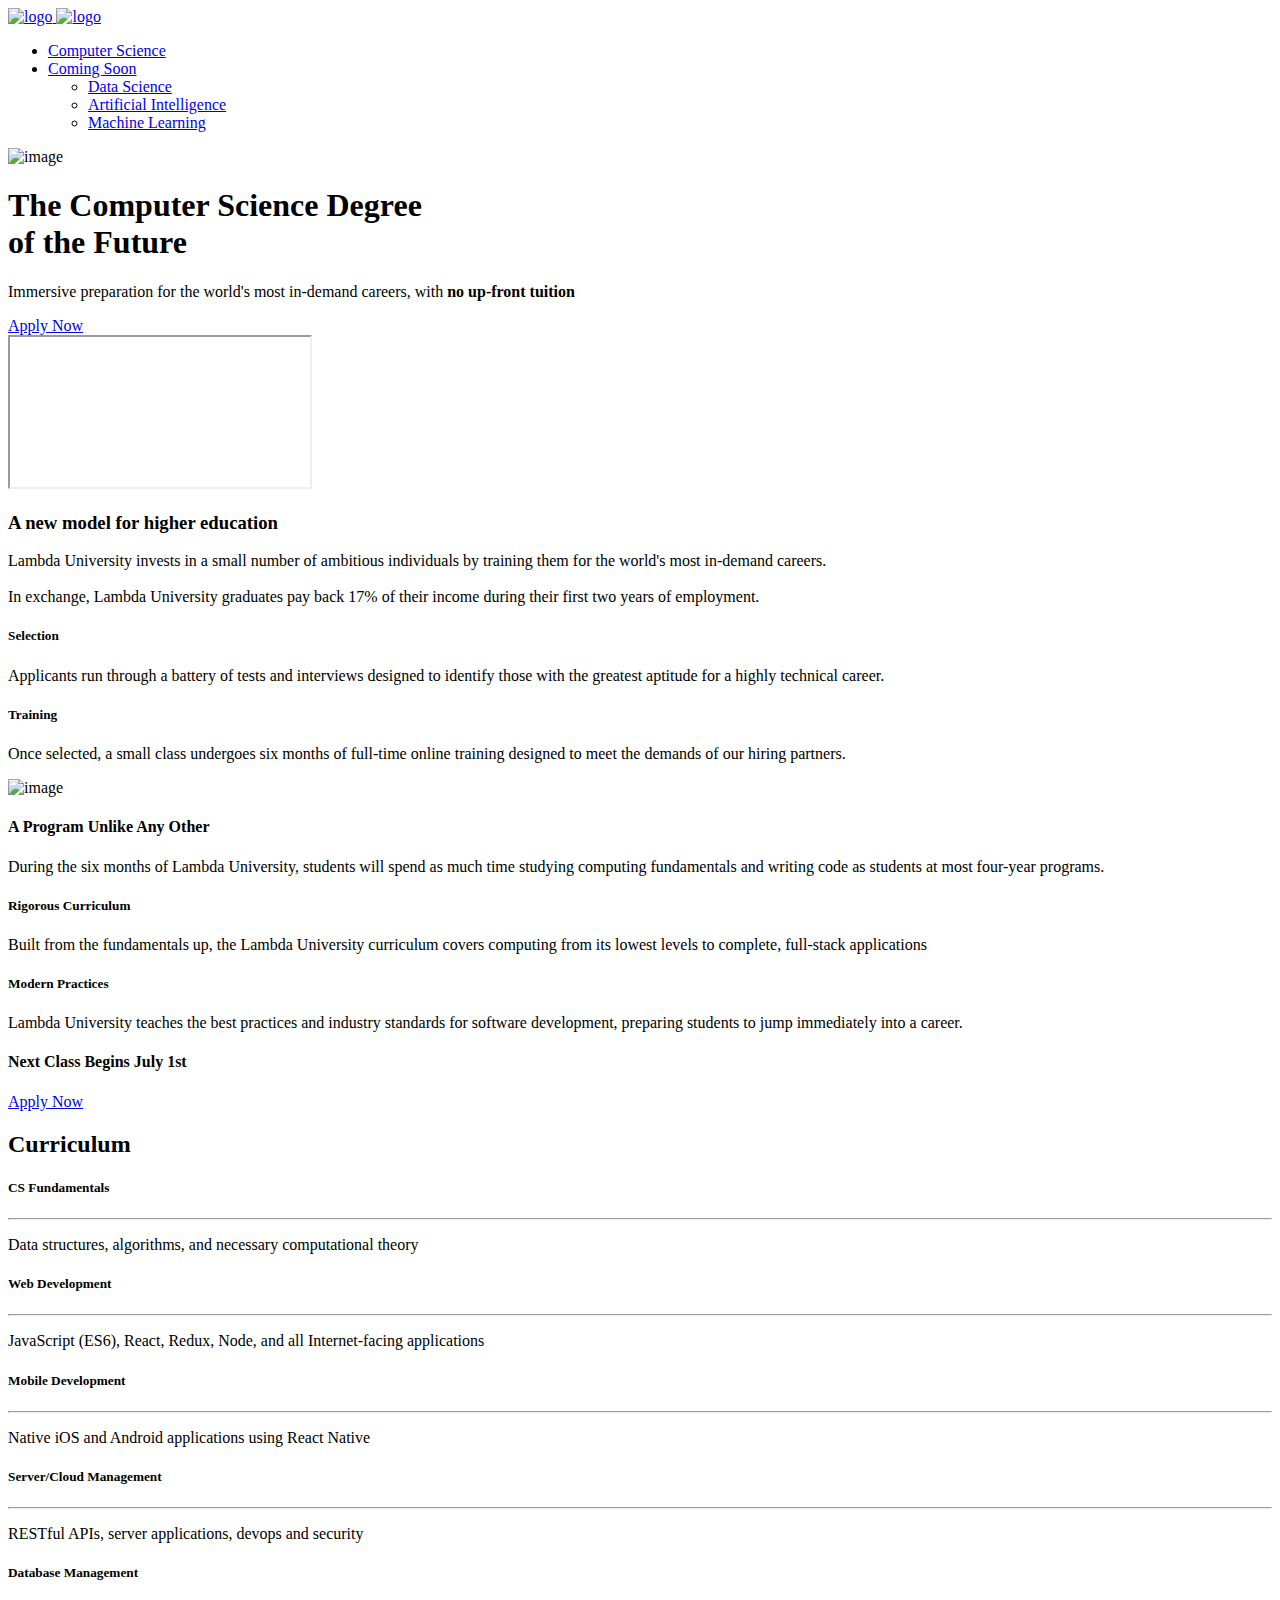
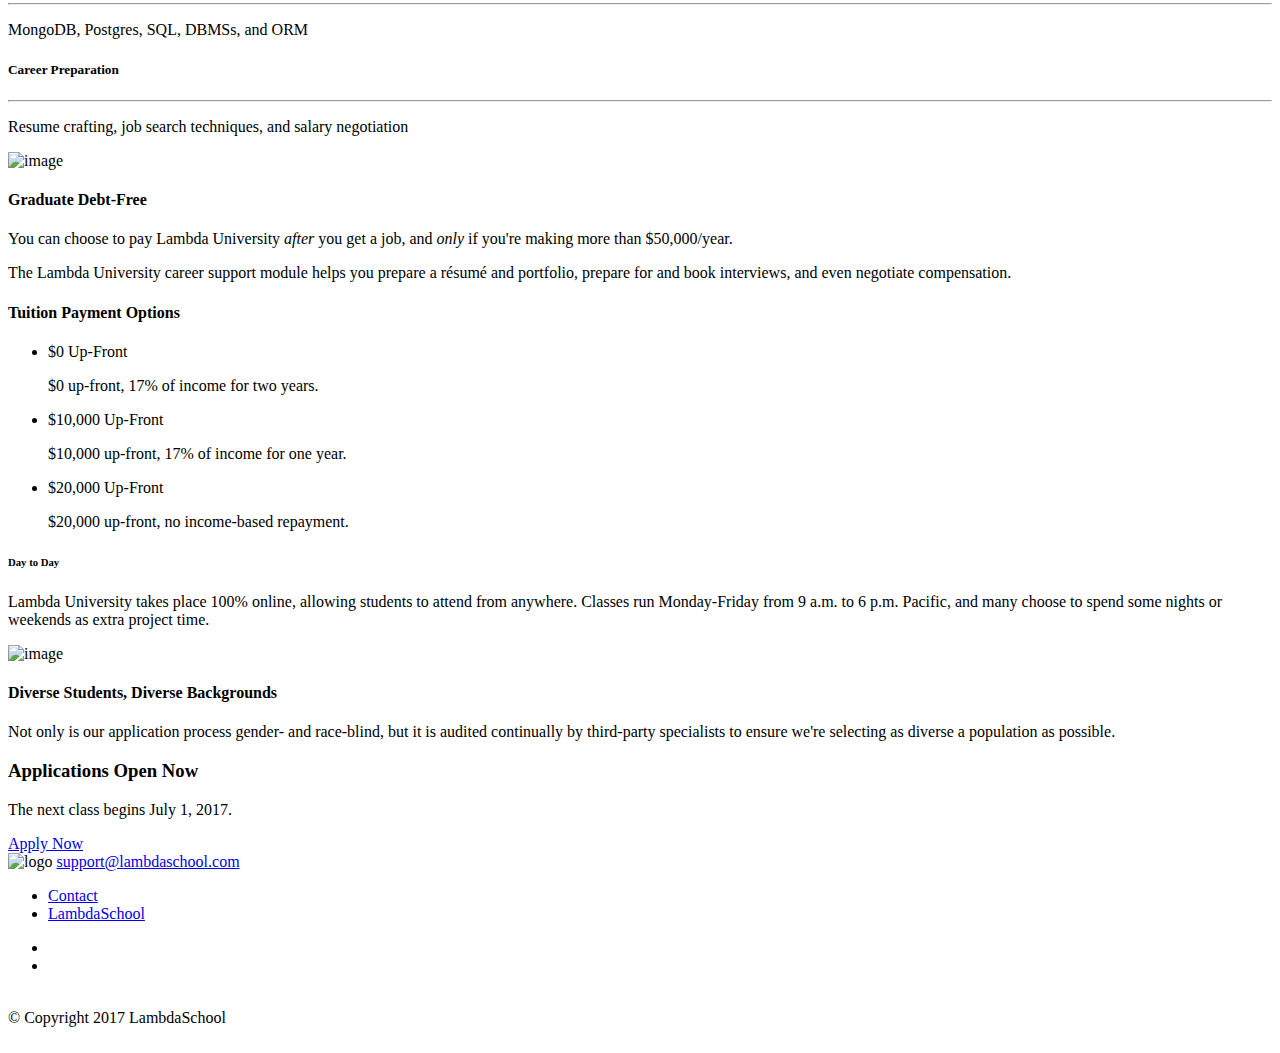
==== _layouts/default.html @ b5844004 "update curriculum" ====
<!doctype html>
<html lang="en">
    <head>
        <meta charset="utf-8">
        <title>Lambda University</title>
        <meta name="description" content="The computer science degree of the future: no up-front tuition"/>
        <meta name="viewport" content="width=device-width, initial-scale=1.0">
        <link href="assets/css/socicon.css" rel="stylesheet" type="text/css" media="all">
        <link href="assets/css/iconsmind.css" rel="stylesheet" type="text/css" media="all" />
        <link href="assets/css/bootstrap.css" rel="stylesheet" type="text/css" media="all"/>
        <link href="assets/css/interface-icons.css" rel="stylesheet" type="text/css" media="all"/>
        <link href="assets/css/owl.carousel.css" rel="stylesheet" type="text/css" media="all"/>
        <link href="assets/css/theme-blue.css" rel="stylesheet" type="text/css" media="all"/>
        <link href="assets/css/custom.css" rel="stylesheet" type="text/css" media="all"/>
        <link href='https://fonts.googleapis.com/css?family=Lora:400,400italic,700|Montserrat:400,700' rel='stylesheet' type='text/css'>
    </head>
    <body class="theme--square" data-reveal-selectors="section:not(.masonry):not(:first-of-type):not(.parallax)">


		<div class="nav-container">



		    <nav>
		        <div class="nav-bar nav--absolute nav--transparent" data-fixed-at="700">
		            <div class="nav-module logo-module left">
		                <a href="index.html"><img alt="logo" class="logo logo-dark" src="assets/img/lambdadark.png"> <img alt="logo" class="logo logo-light" src="assets/img/lambdawhite.png"></a>
		            </div>
		            <div class="nav-module menu-module left">
		                <ul class="menu">
		                    <li>
		                        <a href="#">Computer Science</a>
		                    </li>
		                    <li>
		                        <a href="#">Coming Soon</a>
		                        <ul>
		                            <li>
		                                <a href="#">Data Science</a>
		                            </li><li>
		                                <a href="#">Artificial Intelligence</a>
		                            </li><li>
		                                <a href="#">Machine Learning</a>
		                            </li>

		                        </ul>
		                    </li>

		                </ul>
		            </div>
		        </div>
		        <div class="nav-mobile-toggle visible-sm visible-xs">
		            <i class="icon-Align-JustifyAll icon icon--sm"></i>
		        </div>
		    </nav>
	</div>

		<div class="main-container">


		<a id="header-photo" class="in-page-link"></a>

			<section class="height-100 imagebg cover cover-4 parallax" data-overlay="3">
		                <div class="background-image-holder background--bottom">
		                    <img alt="image" src="assets/img/hero7.jpg">
		                </div>
		                <div class="container pos-vertical-center">
		                    <div class="row">
		                        <div class="col-sm-12 text-center">
		                            <h1>The Computer Science Degree <br>of the Future</h1>
		                            <p class="lead">Immersive preparation for the world's most in-demand careers, with <b>no up-front tuition</b></p>
		                            <div>
		                                <a class="btn" href="/apply">
		                                    <span class="btn__text">
		                                        Apply Now</span>
		                                </a>
		                                <div class="modal-instance modal-video-1">


		                                    <div class="modal-container">
		                                        <div class="modal-content bg-dark" data-width="60%" data-height="60%">
		                                            <iframe allowfullscreen="allowfullscreen" src="https://www.youtube.com/embed/4QUVRm4UZA4?autoplay=1"></iframe>
		                                        </div>

		                                    </div>

		                                </div>

		                            </div>
		                        </div>
		                    </div>
		                </div>
		            </section><a id="about-lambdaschool" class="in-page-link"></a>

			<section class="project-single-stacked">
		                <div class="container">
		                    <div class="row project__summary">

		                        <div class="col-sm-8 col-sm-offset-2">
                              <h3 class="center-text">A new model for higher education</h3>
		                            <p class="lead">Lambda University invests in a small number of ambitious individuals by training them for the world's most in-demand careers. <br><br>In exchange, Lambda University graduates pay back 17% of their income during their first two years of employment.</p>
		                        </div>
		                    </div>

		                    <div class="row project__description">
		                        <div class="col-sm-4 col-sm-offset-2">
		                            <h5>Selection</h5>
		                            <p class="lead">
		                                Applicants run through a battery of tests and interviews designed to identify those with the greatest aptitude for a highly technical career.
		                            </p>
		                        </div>
		                        <div class="col-sm-4">
		                            <h5>Training</h5>
		                            <p class="lead">
		                                Once selected, a small class undergoes six months of full-time online training designed to meet the demands of our hiring partners.
		                            </p>
		                        </div>
		                    </div>

		                </div>

		            </section><a id="program-info" class="in-page-link"></a>

			<section class="bg--secondary imageblock features features-12 curriculum">
		                <div class="imageblock__content col-md-4 col-sm-3 pos-left">
		                    <div class="background-image-holder">
		                        <img alt="image" src="assets/img/istock1.jpg">
		                    </div>
		                </div>
		                <div class="container">
		                    <div class="row">
		                        <div class="col-md-7 col-md-push-5 col-sm-8 col-sm-push-4">
		                            <h4>A Program Unlike Any Other</h4>
		                            <p class="lead">During the six months of Lambda University, students will spend as much time studying computing fundamentals and writing code as students at most four-year programs.<br>
		                            </p>
		                            <div class="feature col-sm-6">
		                                <h5>Rigorous Curriculum</h5>
		                                <p class="lead">
		                                    Built from the fundamentals up, the Lambda University curriculum covers computing from its lowest levels to complete, full-stack applications
		                                </p>
		                            </div>
		                            <div class="feature col-sm-6">
		                                <h5>Modern Practices</h5>
		                                <p class="lead">
		                                    Lambda University teaches the best practices and industry standards for software development, preparing students to jump immediately into a career.
		                                </p>
		                            </div>
		                        </div>
		                    </div>

		                </div>

		            </section><a id="cta-bar" class="in-page-link"></a>

			<section class="bg--primary space--sm cta cta-5">
		                <div class="container">
		                    <div class="row">
		                        <div class="col-sm-12 text-center">
		                            <h4>Next Class Begins July 1st</h4>
		                            <a class="btn btn--sm" href="/apply">
		                                <span class="btn__text">
		                                    Apply Now</span>
		                            </a>
		                        </div>
		                    </div>

		                </div>

		            </section><a id="curriculum-header" class="in-page-link"></a>

			<section class="height-20 bg--secondary">
		                <div class="container pos-vertical-center">
		                    <div class="row">
		                        <div class="col-sm-12 text-center">
		                            <h2>Curriculum</h2>
		                        </div>
		                    </div>

		                </div>

		            </section><a id="curriculum" class="in-page-link"></a>

			<section class="bg--secondary no-padding">
		                <div class="container">
		                    <div class="row">
		                        <div class="masonry">
		                            <div class="masonry__container masonry--active">
		                                
		                                <div class="col-sm-4 masonry__item">
		                                        <div class="boxed bg--white box-shadow">

		                                            <h5>CS Fundamentals</h5>
		                                            <hr>
		                                            <p>
		                                                Data structures, algorithms, and necessary computational theory</p>
		                                        </div>
		                                    </a>
		                                </div><div class="col-sm-4 masonry__item">
		                                        <div class="boxed bg--white box-shadow">

		                                            <h5>Web Development</h5>
		                                            <hr>
		                                            <p>
		                                                JavaScript (ES6), React, Redux, Node, and all Internet-facing applications</p>
		                                        </div>
		                                    </a>
		                                </div><div class="col-sm-4 masonry__item">
		                                        <div class="boxed bg--white box-shadow">

		                                            <h5>Mobile Development</h5>
		                                            <hr>
		                                            <p>Native iOS and Android applications using React Native</p>
		                                        </div>
		                                    </a>
		                                </div><div class="col-sm-4 masonry__item">
		                                        <div class="boxed bg--white box-shadow">

		                                            <h5>Server/Cloud Management</h5>
		                                            <hr>
		                                            <p>RESTful APIs, server applications, devops and security</p>
		                                        </div>
		                                    </a>
		                                </div><div class="col-sm-4 masonry__item">
		                                        <div class="boxed bg--white box-shadow">

		                                            <h5>Database Management</h5>
		                                            <hr>
		                                            <p>MongoDB, Postgres, SQL, DBMSs, and ORM</p>
		                                        </div>
		                                    </a>
		                                </div><div class="col-sm-4 masonry__item">
		                                        <div class="boxed bg--white box-shadow">

		                                            <h5>Career Preparation</h5>
		                                            <hr>
		                                            <p>Resume crafting, job search techniques, and salary negotiation</p>
		                                        </div>
		                                    </a>
		                                </div>





		                            </div>

		                        </div>
		                    </div>

		                </div>

		            </section>

                <!-- <section class="subscribe subscribe-3">
		                <div class="container">
		                    <div class="row">
		                        <div class="col-sm-12 text-center">
		                            <div class="subscribe__title">
		                                <h4>Download Full curriculum</h4>
		                                <p class="lead">
		                                    Download complete curriculum and stay up-to-date</p>
		                            </div>
		                        </div>
		                    </div>

		                    <div class="row text-center">
		                        <div class="col-sm-12">
		                            <form class="form--no-labels" action="//lambdaschool.us15.list-manage.com/subscribe/post?u=433649a32bb80af8eb197992a&amp;id=d67c5bbde0" method="post" id="mc-embedded-subscribe-form" name="mc-embedded-subscribe-form" class="validate" target="_blank" data-error="Please fill all fields correctly." data-success="Thanks for signing up! Please check your inbox for confirmation email." novalidate>
		                                <div class="row">
		                                    <div class="col-sm-4">
		                                        <div class="input-with-icon">
		                                            <label for="fieldName">Your Name</label>
		                                            <br>
		                                            <i class="icon icon-Male-2"></i>
		                                            <input value="" id="mce-NAME" name="NAME" type="text">
		                                        </div>
		                                    </div>
		                                    <div class="col-sm-4">
		                                        <div class="input-with-icon">
		                                            <label for="fieldEmail">Email Address</label>
		                                            <br>
		                                            <i class="icon icon-Mail-2"></i>
		                                            <input class="validate-required validate-email" id="mce-EMAIL" name="EMAIL" type="email" value="" required="">
		                                        </div>
		                                    </div>
		                                    <div class="col-sm-4">
		                                        <button type="submit">Subscribe Now</button>
		                                    </div>
		                                </div>
		                            </form>
		                        </div>
		                    </div>

		                </div>

		            </section> -->
                <a id="graduate-debt-free" class="in-page-link"></a>

			<section class="imageblock about-1 bg--secondary">
		                <div class="imageblock__content col-md-6 col-sm-4 pos-right">
		                    <div class="background-image-holder">
		                        <img alt="image" src="assets/img/istock6.jpg">
		                    </div>
		                </div>
		                <div class="container">
		                    <div class="row">
		                        <div class="col-md-5 col-sm-8">
		                            <h4>Graduate Debt-Free</h4>
		                            <p class="lead">
		                                You can choose to pay Lambda University <i>after</i> you get a job, and <i>only</i> if you're making more than $50,000/year.</p>
		                            <p class="lead">The Lambda University career support module helps you prepare a résumé and portfolio, prepare for and book interviews, and even negotiate compensation. </p>
		                        </div>
		                    </div>

		                </div>

		            </section><a id="tuition" class="in-page-link"></a>

			<section>
		                <div class="container">
		                    <div class="row">
		                        <div class="col-sm-10 col-sm-offset-1 text-center">
		                            <h4>Tuition Payment Options</h4>
		                            <div class="tabs-container tabs-1">
		                                <ul class="tabs">
		                                    <li class="active">
		                                        <div class="tab__title btn">
		                                            <span class="btn__text">$0 Up-Front</span>
		                                        </div>
		                                        <div class="tab__content">
		                                            <p class="lead">
		                                                $0 up-front, 17% of income for two years.</p>
		                                        </div>
		                                    </li>
		                                    <li>
		                                        <div class="tab__title btn">
		                                            <span class="btn__text">$10,000 Up-Front</span>
		                                        </div>
		                                        <div class="tab__content">
		                                            <p class="lead">
		                                                $10,000 up-front, 17% of income for one year.</p>
		                                        </div>
		                                    </li>
		                                    <li>
		                                        <div class="tab__title btn">
		                                            <span class="btn__text">$20,000 Up-Front</span>
		                                        </div>
		                                        <div class="tab__content">
		                                            <p class="lead">
		                                                $20,000 up-front, no income-based repayment.</p>
		                                        </div>
		                                    </li>
		                                </ul>
		                            </div>

		                        </div>
		                    </div>

		                </div>

		            </section><a id="black-bar" class="in-page-link"></a>

			<section class="bg--dark section--even">
		                <div class="container">
		                    <div class="row">
		                        <div class="col-sm-12">
		                            <h6>Day to Day</h6>
		                            <p class="lead">Lambda University takes place 100% online, allowing students to attend from anywhere. Classes run Monday-Friday from 9 a.m. to 6 p.m. Pacific, and many choose to spend some nights or weekends as extra project time.</p>
		                        </div>


		                    </div>

		                </div>

		            </section><section class="imageblock about-1">
		                <div class="imageblock__content col-md-6 col-sm-4 pos-left">
		                    <div class="background-image-holder">
		                        <img alt="image" src="assets/img/istock4.jpg">
		                    </div>
		                </div>
		                <div class="container">
		                    <div class="row">
		                        <div class="col-md-5 col-md-push-7 col-sm-8 col-sm-push-4">
		                            <h4>Diverse Students, Diverse Backgrounds</h4>
		                            <p class="lead">Not only is our application process gender- and race-blind, but it is audited continually by third-party specialists to ensure we're selecting as diverse a population as possible.</p>

		                        </div>
		                    </div>

		                </div>

		            </section><a id="cta" class="in-page-link"></a>

			<section class="cta cta-6 bg--secondary">
		                <div class="container">
		                    <div class="row">
		                        <div class="col-md-8 col-md-offset-2 col-sm-10 col-sm-offset-1 text-center">
		                            <h3>Applications Open Now</h3>
		                            <p class="lead">
		                                The next class begins July 1, 2017.</p>
		                            <a class="btn btn--primary" href="/apply">
		                                <span class="btn__text">
		                                    Apply Now</span>
		                            </a>
		                        </div>
		                    </div>
		                </div>
		   </section>
		<footer class="footer-3 bg--white text-center-xs">
		    <div class="col-sm-3">
		        <img alt="logo" class="logo" src="assets/img/lambdadark.png"> <span> </span> <a class="type--underline" href="#">support@lambdaschool.com</a>
		    </div>
		    <div class="col-sm-6 text-center">
            <ul class="footer-links">
		            <li><a href="http://lambdauniversity.com/contact" target="_self">Contact</a></li>
                <li><a href="https://lambdaschool.com" target="_self">LambdaSchool</a></li>
		        </ul>
		    </div>
		    <div class="col-sm-3 text-right text-center-xs">
		        <ul class="social-list">
		            <li>
		                <a href="https://twitter.com/lambdaschool" target="_self"><i class="socicon-twitter"></i></a>
		            </li>

		            <li>
		                <a href="https://facebook.com/lambdaschoolcode" target="_self"><i class="socicon-facebook"></i></a>
		            </li>
		        </ul>
            <br>
            <span class="type--fine-print">© Copyright <span class="update-year">2017</span> LambdaSchool</span>
		    </div>
      </div>
		</footer>
		    <script src="assets/js/jquery-2.1.4.min.js"></script>
        <script src="assets/js/isotope.min.js"></script>
        <script src="assets/js/scrollreveal.min.js"></script>
        <script src="assets/js/parallax.js"></script>
        <script src="assets/js/scripts.js"></script>
        <script> (function(i,s,o,g,r,a,m){i['GoogleAnalyticsObject']=r;i[r]=i[r]||function(){ (i[r].q=i[r].q||[]).push(arguments)},i[r].l=1*new Date();a=s.createElement(o), m=s.getElementsByTagName(o)[0];a.async=1;a.src=g;m.parentNode.insertBefore(a,m) })(window,document,'script','https://www.google-analytics.com/analytics.js','ga'); ga('create', 'UA-99177654-1', 'auto'); ga('send', 'pageview'); </script>
</body>
</html>
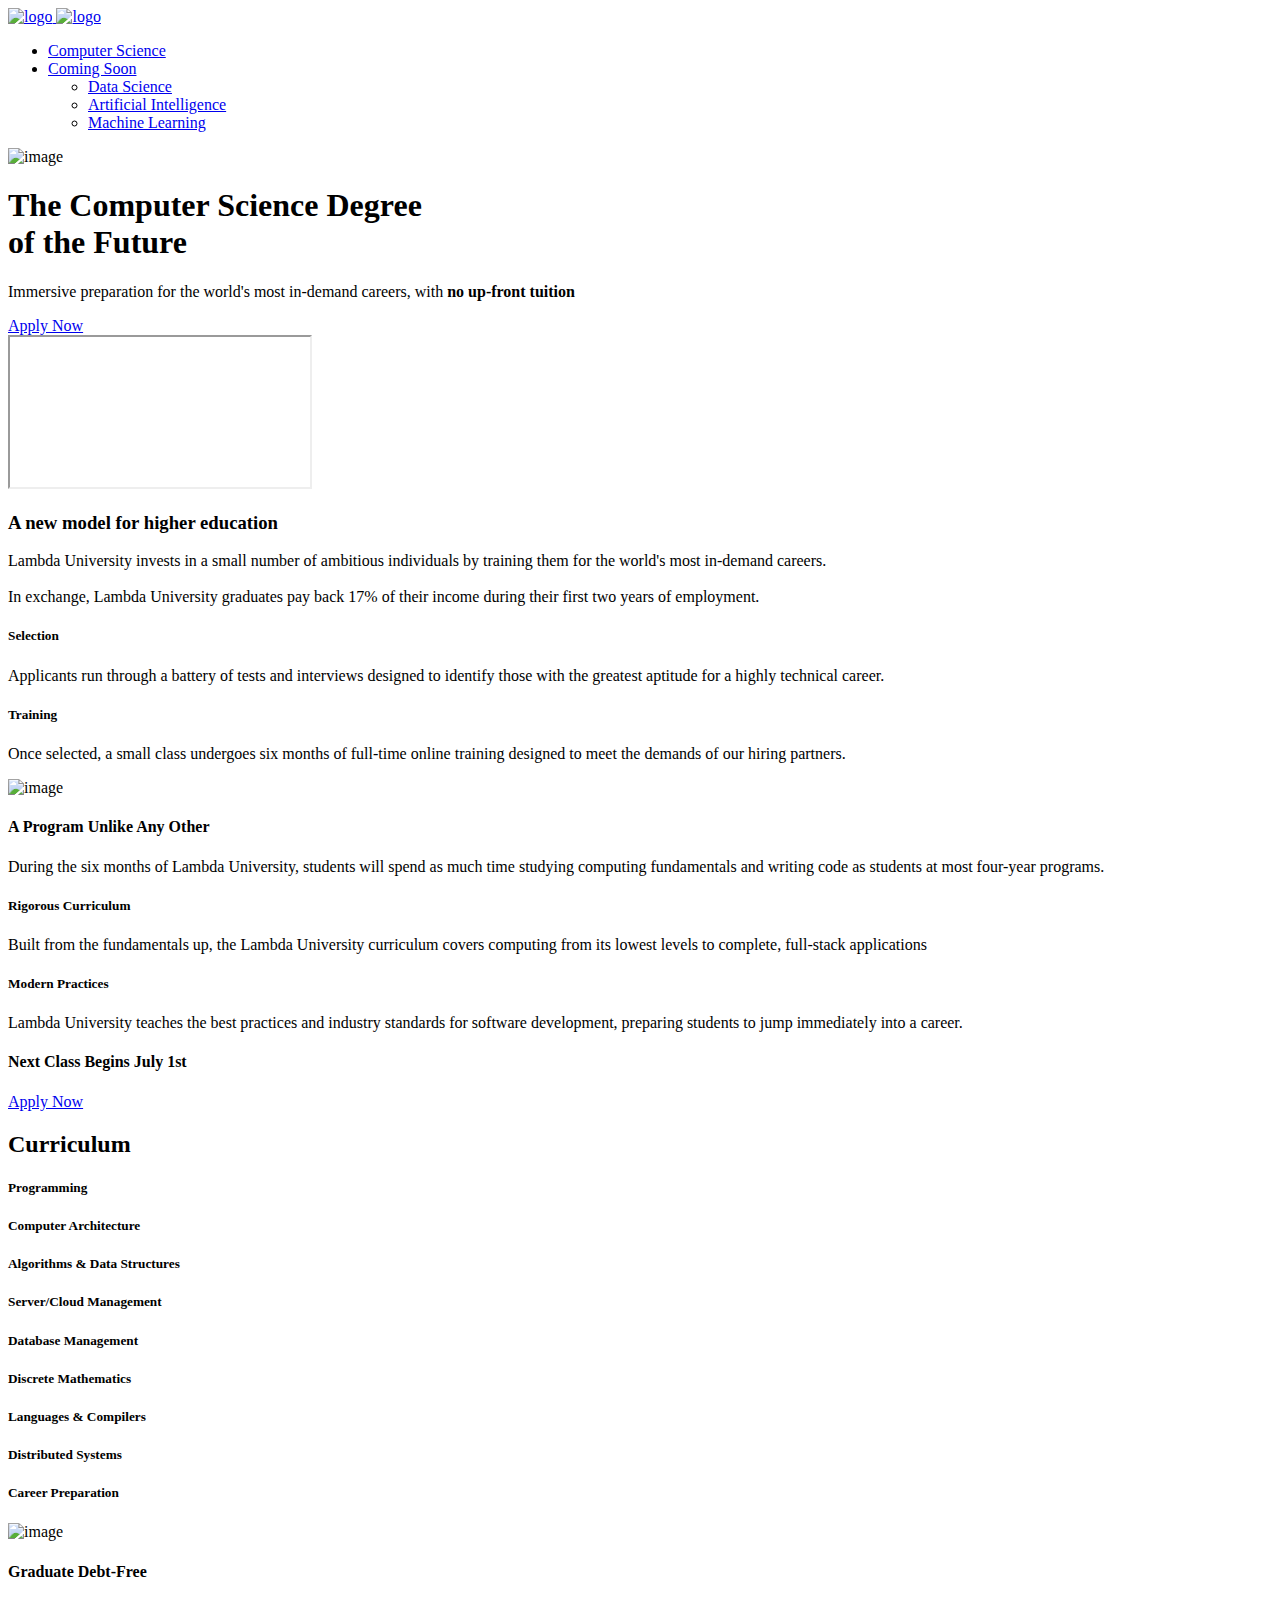
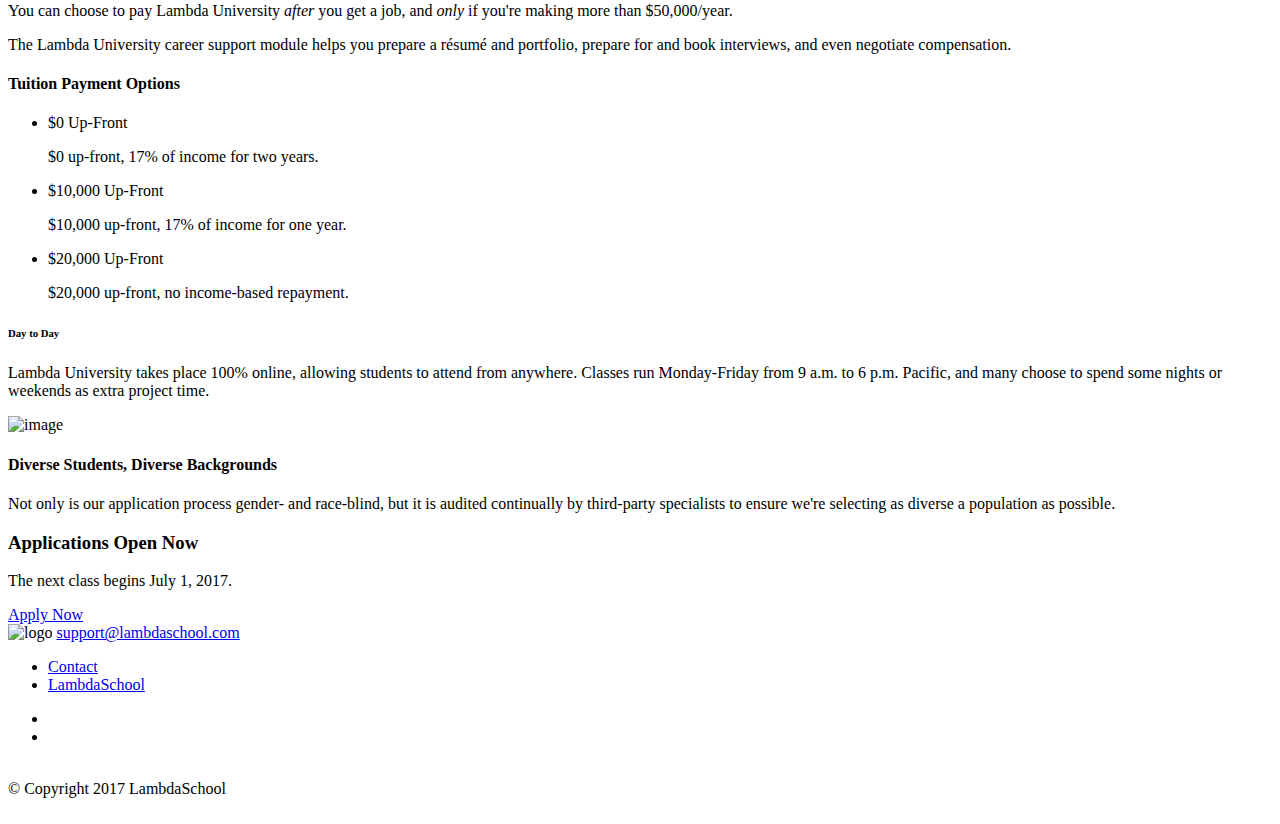
==== commit b22554ca: "hello" ====
--- a/_layouts/default.html
+++ b/_layouts/default.html
@@ -189,53 +189,90 @@
 		                                <div class="col-sm-4 masonry__item">
 		                                        <div class="boxed bg--white box-shadow">
 
-		                                            <h5>CS Fundamentals</h5>
-		                                            <hr>
+		                                            <h5>Programming</h5>
+		                                            
 		                                            <p>
-		                                                Data structures, algorithms, and necessary computational theory</p>
-		                                        </div>
-		                                    </a>
+		                                            </p>
+		                                        </div>
+		                                   
+		                                </div>
+		                                
+		                                <div class="col-sm-4 masonry__item">
+		                                        <div class="boxed bg--white box-shadow">
+
+		                                            <h5>Computer Architecture</h5>
+		                                            
+		                                            <p>
+		                                            </p>
+		                                        </div>
+		                                    
+		                                </div>
+
+		                                <div class="col-sm-4 masonry__item">
+		                                        <div class="boxed bg--white box-shadow">
+
+		                                            <h5>Algorithms & Data Structures</h5>
+		                                            
+		                                            <p></p>
+		                                        </div>
+		                                    
 		                                </div><div class="col-sm-4 masonry__item">
 		                                        <div class="boxed bg--white box-shadow">
 
-		                                            <h5>Web Development</h5>
-		                                            <hr>
-		                                            <p>
-		                                                JavaScript (ES6), React, Redux, Node, and all Internet-facing applications</p>
-		                                        </div>
-		                                    </a>
-		                                </div><div class="col-sm-4 masonry__item">
-		                                        <div class="boxed bg--white box-shadow">
-
-		                                            <h5>Mobile Development</h5>
-		                                            <hr>
-		                                            <p>Native iOS and Android applications using React Native</p>
-		                                        </div>
-		                                    </a>
-		                                </div><div class="col-sm-4 masonry__item">
-		                                        <div class="boxed bg--white box-shadow">
-
 		                                            <h5>Server/Cloud Management</h5>
-		                                            <hr>
-		                                            <p>RESTful APIs, server applications, devops and security</p>
-		                                        </div>
-		                                    </a>
-		                                </div><div class="col-sm-4 masonry__item">
+		                                            
+		                                            <p></p>
+		                                        </div>
+		                                    
+		                                </div>
+
+		                                <div class="col-sm-4 masonry__item">
 		                                        <div class="boxed bg--white box-shadow">
 
 		                                            <h5>Database Management</h5>
-		                                            <hr>
-		                                            <p>MongoDB, Postgres, SQL, DBMSs, and ORM</p>
-		                                        </div>
-		                                    </a>
-		                                </div><div class="col-sm-4 masonry__item">
+		                                            
+		                                            <p></p>
+		                                        </div>
+		                                    
+		                                </div>
+
+		                                <div class="col-sm-4 masonry__item">
+		                                        <div class="boxed bg--white box-shadow">
+
+		                                            <h5>Discrete Mathematics</h5>
+		                                            
+		                                            <p></p>
+		                                        </div>
+		                                   
+		                                </div>
+
+		                                <div class="col-sm-4 masonry__item">
+		                                        <div class="boxed bg--white box-shadow">
+
+		                                            <h5>Languages & Compilers</h5>
+		                                            
+		                                            <p></p>
+		                                        </div>
+		                                    
+		                                </div>
+		                                <div class="col-sm-4 masonry__item">
+		                                        <div class="boxed bg--white box-shadow">
+
+		                                            <h5>Distributed Systems</h5>
+		                                            
+		                                            <p></p>
+		                                        </div>
+		                                    
+		                                </div>
+
+		                                <div class="col-sm-4 masonry__item">
 		                                        <div class="boxed bg--white box-shadow">
 
 		                                            <h5>Career Preparation</h5>
-		                                            <hr>
-		                                            <p>Resume crafting, job search techniques, and salary negotiation</p>
-		                                        </div>
-		                                    </a>
+		                                           
+		                                            <p></p>
+		                                        </div>
+		                                  
 		                                </div>
 
 
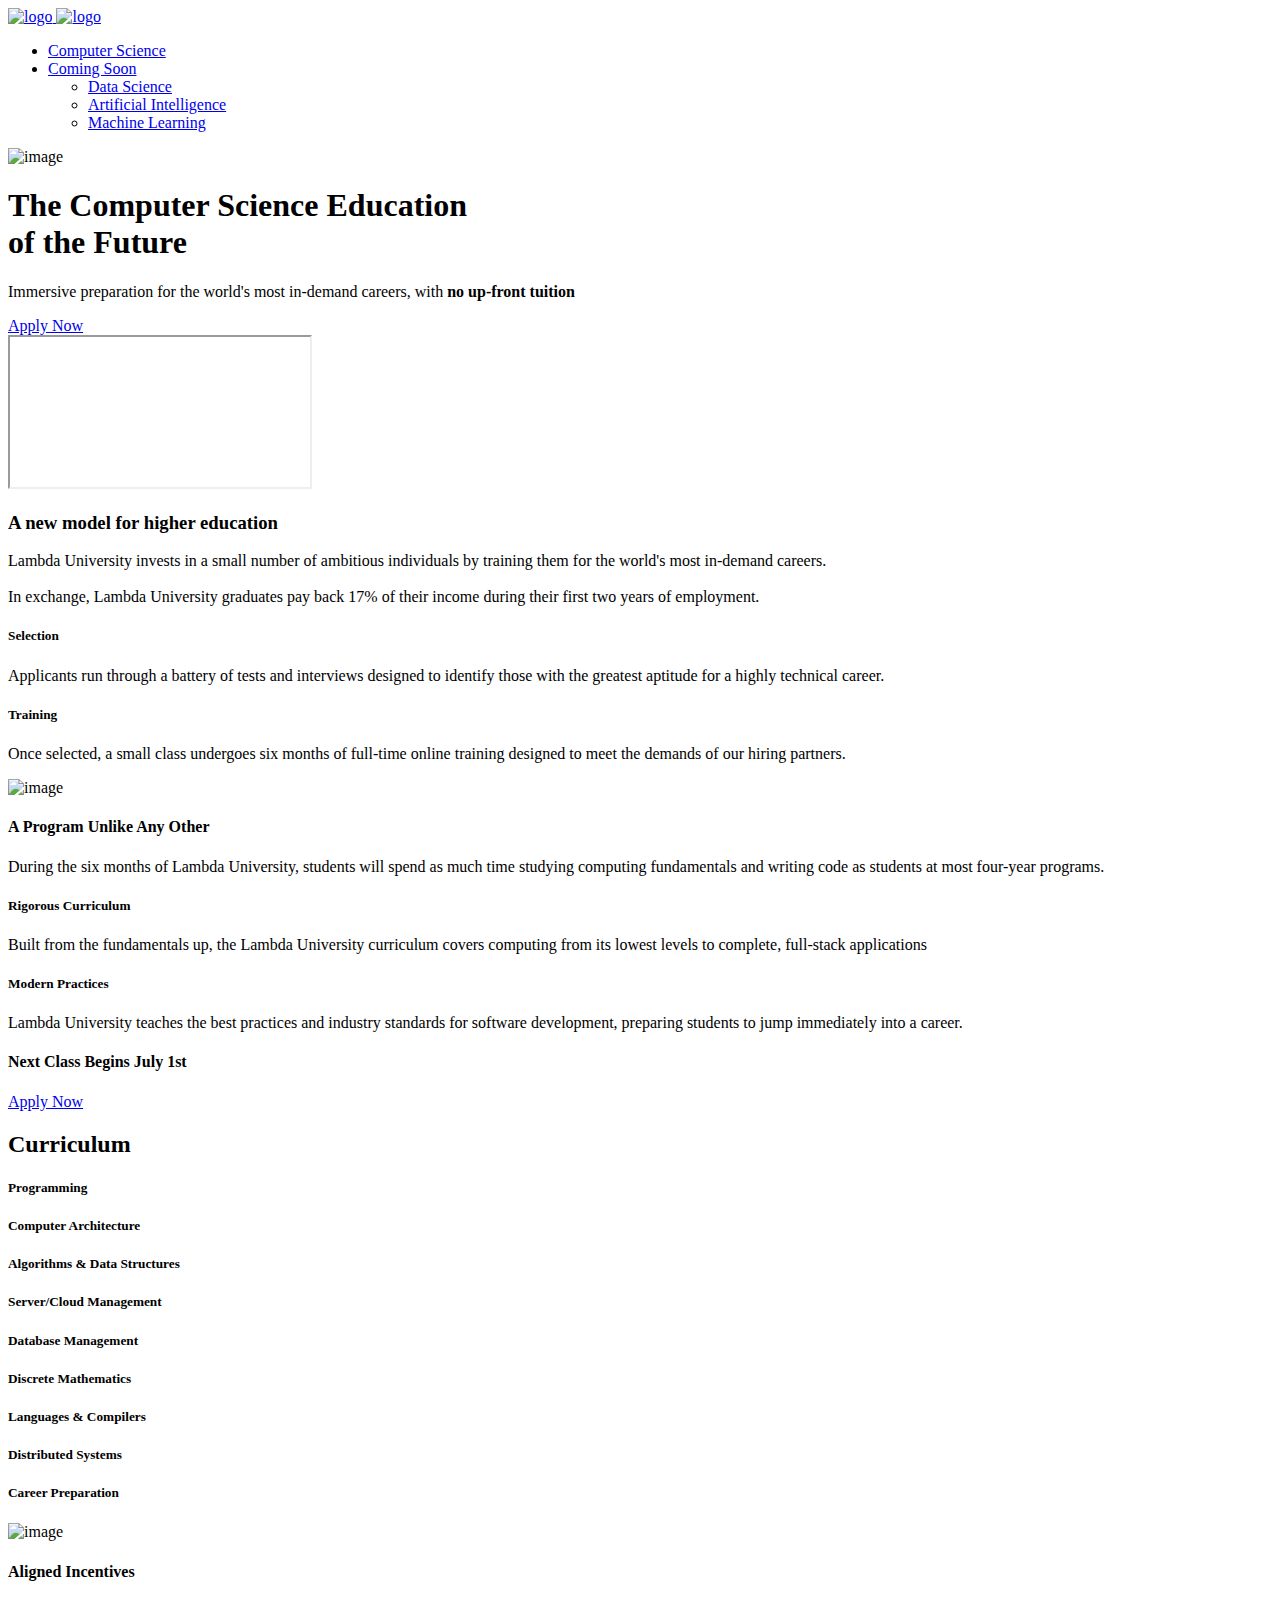
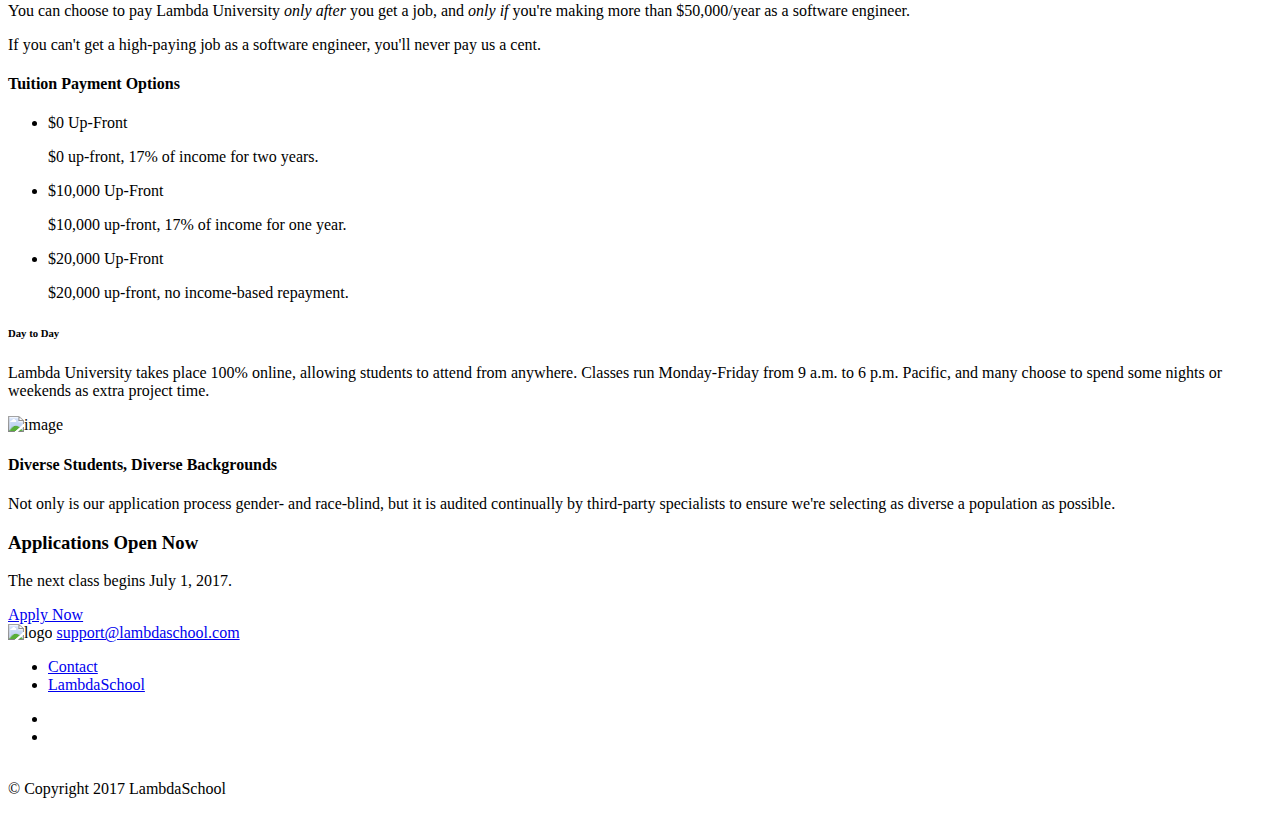
==== commit 631978cf: "change text in layouts" ====
--- a/_layouts/default.html
+++ b/_layouts/default.html
@@ -1,292 +1,297 @@
 
 <!doctype html>
 <html lang="en">
-    <head>
-        <meta charset="utf-8">
-        <title>Lambda University</title>
-        <meta name="description" content="The computer science degree of the future: no up-front tuition"/>
-        <meta name="viewport" content="width=device-width, initial-scale=1.0">
-        <link href="assets/css/socicon.css" rel="stylesheet" type="text/css" media="all">
-        <link href="assets/css/iconsmind.css" rel="stylesheet" type="text/css" media="all" />
-        <link href="assets/css/bootstrap.css" rel="stylesheet" type="text/css" media="all"/>
-        <link href="assets/css/interface-icons.css" rel="stylesheet" type="text/css" media="all"/>
-        <link href="assets/css/owl.carousel.css" rel="stylesheet" type="text/css" media="all"/>
-        <link href="assets/css/theme-blue.css" rel="stylesheet" type="text/css" media="all"/>
-        <link href="assets/css/custom.css" rel="stylesheet" type="text/css" media="all"/>
-        <link href='https://fonts.googleapis.com/css?family=Lora:400,400italic,700|Montserrat:400,700' rel='stylesheet' type='text/css'>
-    </head>
-    <body class="theme--square" data-reveal-selectors="section:not(.masonry):not(:first-of-type):not(.parallax)">
-
-
-		<div class="nav-container">
-
-
-
-		    <nav>
-		        <div class="nav-bar nav--absolute nav--transparent" data-fixed-at="700">
-		            <div class="nav-module logo-module left">
-		                <a href="index.html"><img alt="logo" class="logo logo-dark" src="assets/img/lambdadark.png"> <img alt="logo" class="logo logo-light" src="assets/img/lambdawhite.png"></a>
-		            </div>
-		            <div class="nav-module menu-module left">
-		                <ul class="menu">
-		                    <li>
-		                        <a href="#">Computer Science</a>
-		                    </li>
-		                    <li>
-		                        <a href="#">Coming Soon</a>
-		                        <ul>
-		                            <li>
-		                                <a href="#">Data Science</a>
-		                            </li><li>
-		                                <a href="#">Artificial Intelligence</a>
-		                            </li><li>
-		                                <a href="#">Machine Learning</a>
-		                            </li>
-
-		                        </ul>
-		                    </li>
-
-		                </ul>
-		            </div>
-		        </div>
-		        <div class="nav-mobile-toggle visible-sm visible-xs">
-		            <i class="icon-Align-JustifyAll icon icon--sm"></i>
-		        </div>
-		    </nav>
+<head>
+	<meta charset="utf-8">
+	<title>Lambda University</title>
+	<meta name="description" content="The computer science degree of the future: no up-front tuition"/>
+	<meta name="viewport" content="width=device-width, initial-scale=1.0">
+	<link href="assets/css/socicon.css" rel="stylesheet" type="text/css" media="all">
+	<link href="assets/css/iconsmind.css" rel="stylesheet" type="text/css" media="all" />
+	<link href="assets/css/bootstrap.css" rel="stylesheet" type="text/css" media="all"/>
+	<link href="assets/css/interface-icons.css" rel="stylesheet" type="text/css" media="all"/>
+	<link href="assets/css/owl.carousel.css" rel="stylesheet" type="text/css" media="all"/>
+	<link href="assets/css/theme-blue.css" rel="stylesheet" type="text/css" media="all"/>
+	<link href="assets/css/custom.css" rel="stylesheet" type="text/css" media="all"/>
+	<link href='https://fonts.googleapis.com/css?family=Lora:400,400italic,700|Montserrat:400,700' rel='stylesheet' type='text/css'>
+	<!-- Favicon -->
+	<link rel="shortcut icon" href="/favicon/favicon.ico">
+	<link rel="apple-touch-icon" sizes="57x57" href="/favicon/apple-icon-57x57.png">
+	<link rel="apple-touch-icon" sizes="60x60" href="/favicon/apple-icon-60x60.png">
+	<link rel="apple-touch-icon" sizes="72x72" href="/favicon/apple-icon-72x72.png">
+	<link rel="apple-touch-icon" sizes="76x76" href="/favicon/apple-icon-76x76.png">
+	<link rel="apple-touch-icon" sizes="114x114" href="/favicon/apple-icon-114x114.png">
+	<link rel="apple-touch-icon" sizes="120x120" href="/favicon/apple-icon-120x120.png">
+	<link rel="apple-touch-icon" sizes="144x144" href="/favicon/apple-icon-144x144.png">
+	<link rel="apple-touch-icon" sizes="152x152" href="/favicon/apple-icon-152x152.png">
+	<link rel="apple-touch-icon" sizes="180x180" href="/favicon/apple-icon-180x180.png">
+	<link rel="icon" type="image/png" sizes="192x192"  href="/favicon/android-icon-192x192.png">
+	<link rel="icon" type="image/png" sizes="32x32" href="/favicon/favicon-32x32.png">
+	<link rel="icon" type="image/png" sizes="96x96" href="/favicon/favicon-96x96.png">
+	<link rel="icon" type="image/png" sizes="16x16" href="/favicon/favicon-16x16.png">
+	<link rel="manifest" href="/favicon/manifest.json">
+	<meta name="msapplication-TileColor" content="#ffffff">
+	<meta name="msapplication-TileImage" content="/ms-icon-144x144.png">
+	<meta name="theme-color" content="#ffffff">
+</head>
+<body class="theme--square" data-reveal-selectors="section:not(.masonry):not(:first-of-type):not(.parallax)">
+	<div class="nav-container">
+		<nav>
+			<div class="nav-bar nav--absolute nav--transparent" data-fixed-at="700">
+				<div class="nav-module logo-module left">
+					<a href="index.html"><img alt="logo" class="logo logo-dark" src="assets/img/lambdadark.png"> <img alt="logo" class="logo logo-light" src="assets/img/lambdawhite.png"></a>
+				</div>
+				<div class="nav-module menu-module left">
+					<ul class="menu">
+						<li>
+							<a href="#">Computer Science</a>
+						</li>
+						<li>
+							<a href="#">Coming Soon</a>
+							<ul>
+								<li>
+									<a href="#">Data Science</a>
+								</li><li>
+								<a href="#">Artificial Intelligence</a>
+							</li><li>
+							<a href="#">Machine Learning</a>
+						</li>
+					</ul>
+				</li>
+
+			</ul>
+		</div>
 	</div>
-
-		<div class="main-container">
-
-
-		<a id="header-photo" class="in-page-link"></a>
-
-			<section class="height-100 imagebg cover cover-4 parallax" data-overlay="3">
-		                <div class="background-image-holder background--bottom">
-		                    <img alt="image" src="assets/img/hero7.jpg">
-		                </div>
-		                <div class="container pos-vertical-center">
-		                    <div class="row">
-		                        <div class="col-sm-12 text-center">
-		                            <h1>The Computer Science Degree <br>of the Future</h1>
-		                            <p class="lead">Immersive preparation for the world's most in-demand careers, with <b>no up-front tuition</b></p>
-		                            <div>
-		                                <a class="btn" href="/apply">
-		                                    <span class="btn__text">
-		                                        Apply Now</span>
-		                                </a>
-		                                <div class="modal-instance modal-video-1">
-
-
-		                                    <div class="modal-container">
-		                                        <div class="modal-content bg-dark" data-width="60%" data-height="60%">
-		                                            <iframe allowfullscreen="allowfullscreen" src="https://www.youtube.com/embed/4QUVRm4UZA4?autoplay=1"></iframe>
-		                                        </div>
-
-		                                    </div>
-
-		                                </div>
-
-		                            </div>
-		                        </div>
-		                    </div>
-		                </div>
-		            </section><a id="about-lambdaschool" class="in-page-link"></a>
-
-			<section class="project-single-stacked">
-		                <div class="container">
-		                    <div class="row project__summary">
-
-		                        <div class="col-sm-8 col-sm-offset-2">
-                              <h3 class="center-text">A new model for higher education</h3>
-		                            <p class="lead">Lambda University invests in a small number of ambitious individuals by training them for the world's most in-demand careers. <br><br>In exchange, Lambda University graduates pay back 17% of their income during their first two years of employment.</p>
-		                        </div>
-		                    </div>
-
-		                    <div class="row project__description">
-		                        <div class="col-sm-4 col-sm-offset-2">
-		                            <h5>Selection</h5>
-		                            <p class="lead">
-		                                Applicants run through a battery of tests and interviews designed to identify those with the greatest aptitude for a highly technical career.
-		                            </p>
-		                        </div>
-		                        <div class="col-sm-4">
-		                            <h5>Training</h5>
-		                            <p class="lead">
-		                                Once selected, a small class undergoes six months of full-time online training designed to meet the demands of our hiring partners.
-		                            </p>
-		                        </div>
-		                    </div>
-
-		                </div>
-
-		            </section><a id="program-info" class="in-page-link"></a>
-
-			<section class="bg--secondary imageblock features features-12 curriculum">
-		                <div class="imageblock__content col-md-4 col-sm-3 pos-left">
-		                    <div class="background-image-holder">
-		                        <img alt="image" src="assets/img/istock1.jpg">
-		                    </div>
-		                </div>
-		                <div class="container">
-		                    <div class="row">
-		                        <div class="col-md-7 col-md-push-5 col-sm-8 col-sm-push-4">
-		                            <h4>A Program Unlike Any Other</h4>
-		                            <p class="lead">During the six months of Lambda University, students will spend as much time studying computing fundamentals and writing code as students at most four-year programs.<br>
-		                            </p>
-		                            <div class="feature col-sm-6">
-		                                <h5>Rigorous Curriculum</h5>
-		                                <p class="lead">
-		                                    Built from the fundamentals up, the Lambda University curriculum covers computing from its lowest levels to complete, full-stack applications
-		                                </p>
-		                            </div>
-		                            <div class="feature col-sm-6">
-		                                <h5>Modern Practices</h5>
-		                                <p class="lead">
-		                                    Lambda University teaches the best practices and industry standards for software development, preparing students to jump immediately into a career.
-		                                </p>
-		                            </div>
-		                        </div>
-		                    </div>
-
-		                </div>
-
-		            </section><a id="cta-bar" class="in-page-link"></a>
-
-			<section class="bg--primary space--sm cta cta-5">
-		                <div class="container">
-		                    <div class="row">
-		                        <div class="col-sm-12 text-center">
-		                            <h4>Next Class Begins July 1st</h4>
-		                            <a class="btn btn--sm" href="/apply">
-		                                <span class="btn__text">
-		                                    Apply Now</span>
-		                            </a>
-		                        </div>
-		                    </div>
-
-		                </div>
-
-		            </section><a id="curriculum-header" class="in-page-link"></a>
+	<div class="nav-mobile-toggle visible-sm visible-xs">
+		<i class="icon-Align-JustifyAll icon icon--sm"></i>
+	</div>
+</nav>
+</div>
+
+<div class="main-container">
+
+
+	<a id="header-photo" class="in-page-link"></a>
+
+	<section class="height-100 imagebg cover cover-4 parallax" data-overlay="3">
+		<div class="background-image-holder background--bottom">
+			<img alt="image" src="assets/img/hero7.jpg">
+		</div>
+		<div class="container pos-vertical-center">
+			<div class="row">
+				<div class="col-sm-12 text-center">
+					<h1>The Computer Science Education <br>of the Future</h1>
+					<p class="lead">Immersive preparation for the world's most in-demand careers, with <b>no up-front tuition</b></p>
+					<div>
+						<a class="btn btn-primary" href="/apply">
+							<span class="btn__text">
+								Apply Now</span>
+							</a>
+							<div class="modal-instance modal-video-1">
+
+
+								<div class="modal-container">
+									<div class="modal-content bg-dark" data-width="60%" data-height="60%">
+										<iframe allowfullscreen="allowfullscreen" src="https://www.youtube.com/embed/4QUVRm4UZA4?autoplay=1"></iframe>
+									</div>
+
+								</div>
+
+							</div>
+
+						</div>
+					</div>
+				</div>
+			</div>
+		</section><a id="about-lambdaschool" class="in-page-link"></a>
+
+		<section class="project-single-stacked">
+			<div class="container">
+				<div class="row project__summary">
+
+					<div class="col-sm-8 col-sm-offset-2">
+						<h3 class="center-text">A new model for higher education</h3>
+						<p class="lead">Lambda University invests in a small number of ambitious individuals by training them for the world's most in-demand careers. <br><br>In exchange, Lambda University graduates pay back 17% of their income during their first two years of employment.</p>
+					</div>
+				</div>
+
+				<div class="row project__description">
+					<div class="col-sm-4 col-sm-offset-2">
+						<h5>Selection</h5>
+						<p class="lead">
+							Applicants run through a battery of tests and interviews designed to identify those with the greatest aptitude for a highly technical career.
+						</p>
+					</div>
+					<div class="col-sm-4">
+						<h5>Training</h5>
+						<p class="lead">
+							Once selected, a small class undergoes six months of full-time online training designed to meet the demands of our hiring partners.
+						</p>
+					</div>
+				</div>
+
+			</div>
+
+		</section><a id="program-info" class="in-page-link"></a>
+
+		<section class="bg--secondary imageblock features features-12 curriculum">
+			<div class="imageblock__content col-md-4 col-sm-3 pos-left">
+				<div class="background-image-holder">
+					<img alt="image" src="assets/img/istock1.jpg">
+				</div>
+			</div>
+			<div class="container">
+				<div class="row">
+					<div class="col-md-7 col-md-push-5 col-sm-8 col-sm-push-4">
+						<h4>A Program Unlike Any Other</h4>
+						<p class="lead">During the six months of Lambda University, students will spend as much time studying computing fundamentals and writing code as students at most four-year programs.<br>
+						</p>
+						<div class="feature col-sm-6">
+							<h5>Rigorous Curriculum</h5>
+							<p class="lead">
+								Built from the fundamentals up, the Lambda University curriculum covers computing from its lowest levels to complete, full-stack applications
+							</p>
+						</div>
+						<div class="feature col-sm-6">
+							<h5>Modern Practices</h5>
+							<p class="lead">
+								Lambda University teaches the best practices and industry standards for software development, preparing students to jump immediately into a career.
+							</p>
+						</div>
+					</div>
+				</div>
+
+			</div>
+
+		</section><a id="cta-bar" class="in-page-link"></a>
+
+		<section class="bg--primary space--sm cta cta-5">
+			<div class="container">
+				<div class="row">
+					<div class="col-sm-12 text-center">
+						<h4>Next Class Begins July 1st</h4>
+						<a class="btn btn--sm" href="/apply">
+							<span class="btn__text">
+								Apply Now</span>
+							</a>
+						</div>
+					</div>
+
+				</div>
+
+			</section><a id="curriculum-header" class="in-page-link"></a>
 
 			<section class="height-20 bg--secondary">
-		                <div class="container pos-vertical-center">
-		                    <div class="row">
-		                        <div class="col-sm-12 text-center">
-		                            <h2>Curriculum</h2>
-		                        </div>
-		                    </div>
-
-		                </div>
-
-		            </section><a id="curriculum" class="in-page-link"></a>
+				<div class="container pos-vertical-center">
+					<div class="row">
+						<div class="col-sm-12 text-center">
+							<h2>Curriculum</h2>
+						</div>
+					</div>
+
+				</div>
+
+			</section><a id="curriculum" class="in-page-link"></a>
 
 			<section class="bg--secondary no-padding">
-		                <div class="container">
-		                    <div class="row">
-		                        <div class="masonry">
-		                            <div class="masonry__container masonry--active">
-		                                
-		                                <div class="col-sm-4 masonry__item">
-		                                        <div class="boxed bg--white box-shadow">
-
-		                                            <h5>Programming</h5>
-		                                            
-		                                            <p>
-		                                            </p>
-		                                        </div>
-		                                   
-		                                </div>
-		                                
-		                                <div class="col-sm-4 masonry__item">
-		                                        <div class="boxed bg--white box-shadow">
-
-		                                            <h5>Computer Architecture</h5>
-		                                            
-		                                            <p>
-		                                            </p>
-		                                        </div>
-		                                    
-		                                </div>
-
-		                                <div class="col-sm-4 masonry__item">
-		                                        <div class="boxed bg--white box-shadow">
-
-		                                            <h5>Algorithms & Data Structures</h5>
-		                                            
-		                                            <p></p>
-		                                        </div>
-		                                    
-		                                </div><div class="col-sm-4 masonry__item">
-		                                        <div class="boxed bg--white box-shadow">
-
-		                                            <h5>Server/Cloud Management</h5>
-		                                            
-		                                            <p></p>
-		                                        </div>
-		                                    
-		                                </div>
-
-		                                <div class="col-sm-4 masonry__item">
-		                                        <div class="boxed bg--white box-shadow">
-
-		                                            <h5>Database Management</h5>
-		                                            
-		                                            <p></p>
-		                                        </div>
-		                                    
-		                                </div>
-
-		                                <div class="col-sm-4 masonry__item">
-		                                        <div class="boxed bg--white box-shadow">
-
-		                                            <h5>Discrete Mathematics</h5>
-		                                            
-		                                            <p></p>
-		                                        </div>
-		                                   
-		                                </div>
-
-		                                <div class="col-sm-4 masonry__item">
-		                                        <div class="boxed bg--white box-shadow">
-
-		                                            <h5>Languages & Compilers</h5>
-		                                            
-		                                            <p></p>
-		                                        </div>
-		                                    
-		                                </div>
-		                                <div class="col-sm-4 masonry__item">
-		                                        <div class="boxed bg--white box-shadow">
-
-		                                            <h5>Distributed Systems</h5>
-		                                            
-		                                            <p></p>
-		                                        </div>
-		                                    
-		                                </div>
-
-		                                <div class="col-sm-4 masonry__item">
-		                                        <div class="boxed bg--white box-shadow">
-
-		                                            <h5>Career Preparation</h5>
-		                                           
-		                                            <p></p>
-		                                        </div>
-		                                  
-		                                </div>
-
-
-
-
-
-		                            </div>
-
-		                        </div>
-		                    </div>
-
-		                </div>
-
-		            </section>
+				<div class="container">
+					<div class="row">
+						<div class="masonry">
+							<div class="masonry__container masonry--active">
+
+								<div class="col-sm-4 masonry__item">
+									<div class="boxed bg--white box-shadow">
+
+										<h5>Programming</h5>
+
+										<p>
+										</p>
+									</div>
+
+								</div>
+
+								<div class="col-sm-4 masonry__item">
+									<div class="boxed bg--white box-shadow">
+
+										<h5>Computer Architecture</h5>
+
+										<p>
+										</p>
+									</div>
+
+								</div>
+
+								<div class="col-sm-4 masonry__item">
+									<div class="boxed bg--white box-shadow">
+
+										<h5>Algorithms & Data Structures</h5>
+
+										<p></p>
+									</div>
+
+								</div><div class="col-sm-4 masonry__item">
+								<div class="boxed bg--white box-shadow">
+
+									<h5>Server/Cloud Management</h5>
+
+									<p></p>
+								</div>
+
+							</div>
+
+							<div class="col-sm-4 masonry__item">
+								<div class="boxed bg--white box-shadow">
+
+									<h5>Database Management</h5>
+
+									<p></p>
+								</div>
+
+							</div>
+
+							<div class="col-sm-4 masonry__item">
+								<div class="boxed bg--white box-shadow">
+
+									<h5>Discrete Mathematics</h5>
+
+									<p></p>
+								</div>
+
+							</div>
+
+							<div class="col-sm-4 masonry__item">
+								<div class="boxed bg--white box-shadow">
+
+									<h5>Languages & Compilers</h5>
+
+									<p></p>
+								</div>
+
+							</div>
+							<div class="col-sm-4 masonry__item">
+								<div class="boxed bg--white box-shadow">
+
+									<h5>Distributed Systems</h5>
+
+									<p></p>
+								</div>
+
+							</div>
+
+							<div class="col-sm-4 masonry__item">
+								<div class="boxed bg--white box-shadow">
+
+									<h5>Career Preparation</h5>
+
+									<p></p>
+								</div>
+
+							</div>
+						</div>
+					</div>
+				</div>
+			</div>
+		</section>
 
                 <!-- <section class="subscribe subscribe-3">
 		                <div class="container">
@@ -331,149 +336,149 @@
 		                </div>
 
 		            </section> -->
-                <a id="graduate-debt-free" class="in-page-link"></a>
-
-			<section class="imageblock about-1 bg--secondary">
-		                <div class="imageblock__content col-md-6 col-sm-4 pos-right">
-		                    <div class="background-image-holder">
-		                        <img alt="image" src="assets/img/istock6.jpg">
-		                    </div>
-		                </div>
-		                <div class="container">
-		                    <div class="row">
-		                        <div class="col-md-5 col-sm-8">
-		                            <h4>Graduate Debt-Free</h4>
-		                            <p class="lead">
-		                                You can choose to pay Lambda University <i>after</i> you get a job, and <i>only</i> if you're making more than $50,000/year.</p>
-		                            <p class="lead">The Lambda University career support module helps you prepare a résumé and portfolio, prepare for and book interviews, and even negotiate compensation. </p>
-		                        </div>
-		                    </div>
-
-		                </div>
-
-		            </section><a id="tuition" class="in-page-link"></a>
-
-			<section>
-		                <div class="container">
-		                    <div class="row">
-		                        <div class="col-sm-10 col-sm-offset-1 text-center">
-		                            <h4>Tuition Payment Options</h4>
-		                            <div class="tabs-container tabs-1">
-		                                <ul class="tabs">
-		                                    <li class="active">
-		                                        <div class="tab__title btn">
-		                                            <span class="btn__text">$0 Up-Front</span>
-		                                        </div>
-		                                        <div class="tab__content">
-		                                            <p class="lead">
-		                                                $0 up-front, 17% of income for two years.</p>
-		                                        </div>
-		                                    </li>
-		                                    <li>
-		                                        <div class="tab__title btn">
-		                                            <span class="btn__text">$10,000 Up-Front</span>
-		                                        </div>
-		                                        <div class="tab__content">
-		                                            <p class="lead">
-		                                                $10,000 up-front, 17% of income for one year.</p>
-		                                        </div>
-		                                    </li>
-		                                    <li>
-		                                        <div class="tab__title btn">
-		                                            <span class="btn__text">$20,000 Up-Front</span>
-		                                        </div>
-		                                        <div class="tab__content">
-		                                            <p class="lead">
-		                                                $20,000 up-front, no income-based repayment.</p>
-		                                        </div>
-		                                    </li>
-		                                </ul>
-		                            </div>
-
-		                        </div>
-		                    </div>
-
-		                </div>
-
-		            </section><a id="black-bar" class="in-page-link"></a>
-
-			<section class="bg--dark section--even">
-		                <div class="container">
-		                    <div class="row">
-		                        <div class="col-sm-12">
-		                            <h6>Day to Day</h6>
-		                            <p class="lead">Lambda University takes place 100% online, allowing students to attend from anywhere. Classes run Monday-Friday from 9 a.m. to 6 p.m. Pacific, and many choose to spend some nights or weekends as extra project time.</p>
-		                        </div>
-
-
-		                    </div>
-
-		                </div>
-
-		            </section><section class="imageblock about-1">
-		                <div class="imageblock__content col-md-6 col-sm-4 pos-left">
-		                    <div class="background-image-holder">
-		                        <img alt="image" src="assets/img/istock4.jpg">
-		                    </div>
-		                </div>
-		                <div class="container">
-		                    <div class="row">
-		                        <div class="col-md-5 col-md-push-7 col-sm-8 col-sm-push-4">
-		                            <h4>Diverse Students, Diverse Backgrounds</h4>
-		                            <p class="lead">Not only is our application process gender- and race-blind, but it is audited continually by third-party specialists to ensure we're selecting as diverse a population as possible.</p>
-
-		                        </div>
-		                    </div>
-
-		                </div>
-
-		            </section><a id="cta" class="in-page-link"></a>
-
-			<section class="cta cta-6 bg--secondary">
-		                <div class="container">
-		                    <div class="row">
-		                        <div class="col-md-8 col-md-offset-2 col-sm-10 col-sm-offset-1 text-center">
-		                            <h3>Applications Open Now</h3>
-		                            <p class="lead">
-		                                The next class begins July 1, 2017.</p>
-		                            <a class="btn btn--primary" href="/apply">
-		                                <span class="btn__text">
-		                                    Apply Now</span>
-		                            </a>
-		                        </div>
-		                    </div>
-		                </div>
-		   </section>
-		<footer class="footer-3 bg--white text-center-xs">
-		    <div class="col-sm-3">
-		        <img alt="logo" class="logo" src="assets/img/lambdadark.png"> <span> </span> <a class="type--underline" href="#">support@lambdaschool.com</a>
-		    </div>
-		    <div class="col-sm-6 text-center">
-            <ul class="footer-links">
-		            <li><a href="http://lambdauniversity.com/contact" target="_self">Contact</a></li>
-                <li><a href="https://lambdaschool.com" target="_self">LambdaSchool</a></li>
-		        </ul>
-		    </div>
-		    <div class="col-sm-3 text-right text-center-xs">
-		        <ul class="social-list">
-		            <li>
-		                <a href="https://twitter.com/lambdaschool" target="_self"><i class="socicon-twitter"></i></a>
-		            </li>
-
-		            <li>
-		                <a href="https://facebook.com/lambdaschoolcode" target="_self"><i class="socicon-facebook"></i></a>
-		            </li>
-		        </ul>
-            <br>
-            <span class="type--fine-print">© Copyright <span class="update-year">2017</span> LambdaSchool</span>
-		    </div>
-      </div>
-		</footer>
-		    <script src="assets/js/jquery-2.1.4.min.js"></script>
-        <script src="assets/js/isotope.min.js"></script>
-        <script src="assets/js/scrollreveal.min.js"></script>
-        <script src="assets/js/parallax.js"></script>
-        <script src="assets/js/scripts.js"></script>
-        <script> (function(i,s,o,g,r,a,m){i['GoogleAnalyticsObject']=r;i[r]=i[r]||function(){ (i[r].q=i[r].q||[]).push(arguments)},i[r].l=1*new Date();a=s.createElement(o), m=s.getElementsByTagName(o)[0];a.async=1;a.src=g;m.parentNode.insertBefore(a,m) })(window,document,'script','https://www.google-analytics.com/analytics.js','ga'); ga('create', 'UA-99177654-1', 'auto'); ga('send', 'pageview'); </script>
-</body>
-</html>
+		            <a id="graduate-debt-free" class="in-page-link"></a>
+
+		            <section class="imageblock about-1 bg--secondary">
+		            	<div class="imageblock__content col-md-6 col-sm-4 pos-right">
+		            		<div class="background-image-holder">
+		            			<img alt="image" src="assets/img/istock6.jpg">
+		            		</div>
+		            	</div>
+		            	<div class="container">
+		            		<div class="row">
+		            			<div class="col-md-5 col-sm-8">
+		            				<h4>Aligned Incentives</h4>
+		            				<p class="lead">
+		            					You can choose to pay Lambda University <i>only after</i> you get a job, and <i>only if</i> you're making more than $50,000/year as a software engineer.</p>
+		            				<p class="lead">If you can't get a high-paying job as a software engineer, you'll never pay us a cent.</p>
+		            				</div>
+		            			</div>
+
+		            		</div>
+
+		            	</section><a id="tuition" class="in-page-link"></a>
+
+		            	<section>
+		            		<div class="container">
+		            			<div class="row">
+		            				<div class="col-sm-10 col-sm-offset-1 text-center">
+		            					<h4>Tuition Payment Options</h4>
+		            					<div class="tabs-container tabs-1">
+		            						<ul class="tabs">
+		            							<li class="active">
+		            								<div class="tab__title btn">
+		            									<span class="btn__text">$0 Up-Front</span>
+		            								</div>
+		            								<div class="tab__content">
+		            									<p class="lead">
+		            										$0 up-front, 17% of income for two years.</p>
+		            									</div>
+		            								</li>
+		            								<li>
+		            									<div class="tab__title btn">
+		            										<span class="btn__text">$10,000 Up-Front</span>
+		            									</div>
+		            									<div class="tab__content">
+		            										<p class="lead">
+		            											$10,000 up-front, 17% of income for one year.</p>
+		            										</div>
+		            									</li>
+		            									<li>
+		            										<div class="tab__title btn">
+		            											<span class="btn__text">$20,000 Up-Front</span>
+		            										</div>
+		            										<div class="tab__content">
+		            											<p class="lead">
+		            												$20,000 up-front, no income-based repayment.</p>
+		            											</div>
+		            										</li>
+		            									</ul>
+		            								</div>
+
+		            							</div>
+		            						</div>
+
+		            					</div>
+
+		            				</section><a id="black-bar" class="in-page-link"></a>
+
+		            				<section class="bg--dark section--even">
+		            					<div class="container">
+		            						<div class="row">
+		            							<div class="col-sm-12">
+		            								<h6>Day to Day</h6>
+		            								<p class="lead">Lambda University takes place 100% online, allowing students to attend from anywhere. Classes run Monday-Friday from 9 a.m. to 6 p.m. Pacific, and many choose to spend some nights or weekends as extra project time.</p>
+		            							</div>
+
+
+		            						</div>
+
+		            					</div>
+
+		            				</section><section class="imageblock about-1">
+		            				<div class="imageblock__content col-md-6 col-sm-4 pos-left">
+		            					<div class="background-image-holder">
+		            						<img alt="image" src="assets/img/istock4.jpg">
+		            					</div>
+		            				</div>
+		            				<div class="container">
+		            					<div class="row">
+		            						<div class="col-md-5 col-md-push-7 col-sm-8 col-sm-push-4">
+		            							<h4>Diverse Students, Diverse Backgrounds</h4>
+		            							<p class="lead">Not only is our application process gender- and race-blind, but it is audited continually by third-party specialists to ensure we're selecting as diverse a population as possible.</p>
+
+		            						</div>
+		            					</div>
+
+		            				</div>
+
+		            			</section><a id="cta" class="in-page-link"></a>
+
+		            			<section class="cta cta-6 bg--secondary">
+		            				<div class="container">
+		            					<div class="row">
+		            						<div class="col-md-8 col-md-offset-2 col-sm-10 col-sm-offset-1 text-center">
+		            							<h3>Applications Open Now</h3>
+		            							<p class="lead">
+		            								The next class begins July 1, 2017.</p>
+		            								<a class="btn btn--primary" href="/apply">
+		            									<span class="btn__text">
+		            										Apply Now</span>
+		            									</a>
+		            								</div>
+		            							</div>
+		            						</div>
+		            					</section>
+		            					<footer class="footer-3 bg--white text-center-xs">
+		            						<div class="col-sm-3">
+		            							<img alt="logo" class="logo" src="assets/img/lambdadark.png"> <span> </span> <a class="type--underline" href="#">support@lambdaschool.com</a>
+		            						</div>
+		            						<div class="col-sm-6 text-center">
+		            							<ul class="footer-links">
+		            								<li><a href="http://lambdauniversity.com/contact" target="_self">Contact</a></li>
+		            								<li><a href="https://lambdaschool.com" target="_self">LambdaSchool</a></li>
+		            							</ul>
+		            						</div>
+		            						<div class="col-sm-3 text-right text-center-xs">
+		            							<ul class="social-list">
+		            								<li>
+		            									<a href="https://twitter.com/lambdaschool" target="_self"><i class="socicon-twitter"></i></a>
+		            								</li>
+
+		            								<li>
+		            									<a href="https://facebook.com/lambdaschoolcode" target="_self"><i class="socicon-facebook"></i></a>
+		            								</li>
+		            							</ul>
+		            							<br>
+		            							<span class="type--fine-print">© Copyright <span class="update-year">2017</span> LambdaSchool</span>
+		            						</div>
+		            					</div>
+		            				</footer>
+		            				<script src="assets/js/jquery-2.1.4.min.js"></script>
+		            				<script src="assets/js/isotope.min.js"></script>
+		            				<script src="assets/js/scrollreveal.min.js"></script>
+		            				<script src="assets/js/parallax.js"></script>
+		            				<script src="assets/js/scripts.js"></script>
+		            				    <script> (function(i,s,o,g,r,a,m){i['GoogleAnalyticsObject']=r;i[r]=i[r]||function(){ (i[r].q=i[r].q||[]).push(arguments)},i[r].l=1*new Date();a=s.createElement(o), m=s.getElementsByTagName(o)[0];a.async=1;a.src=g;m.parentNode.insertBefore(a,m) })(window,document,'script','https://www.google-analytics.com/analytics.js','ga'); ga('create', 'UA-99177654-1', 'auto'); ga('send', 'pageview'); </script>
+		            			</body>
+		            			</html>
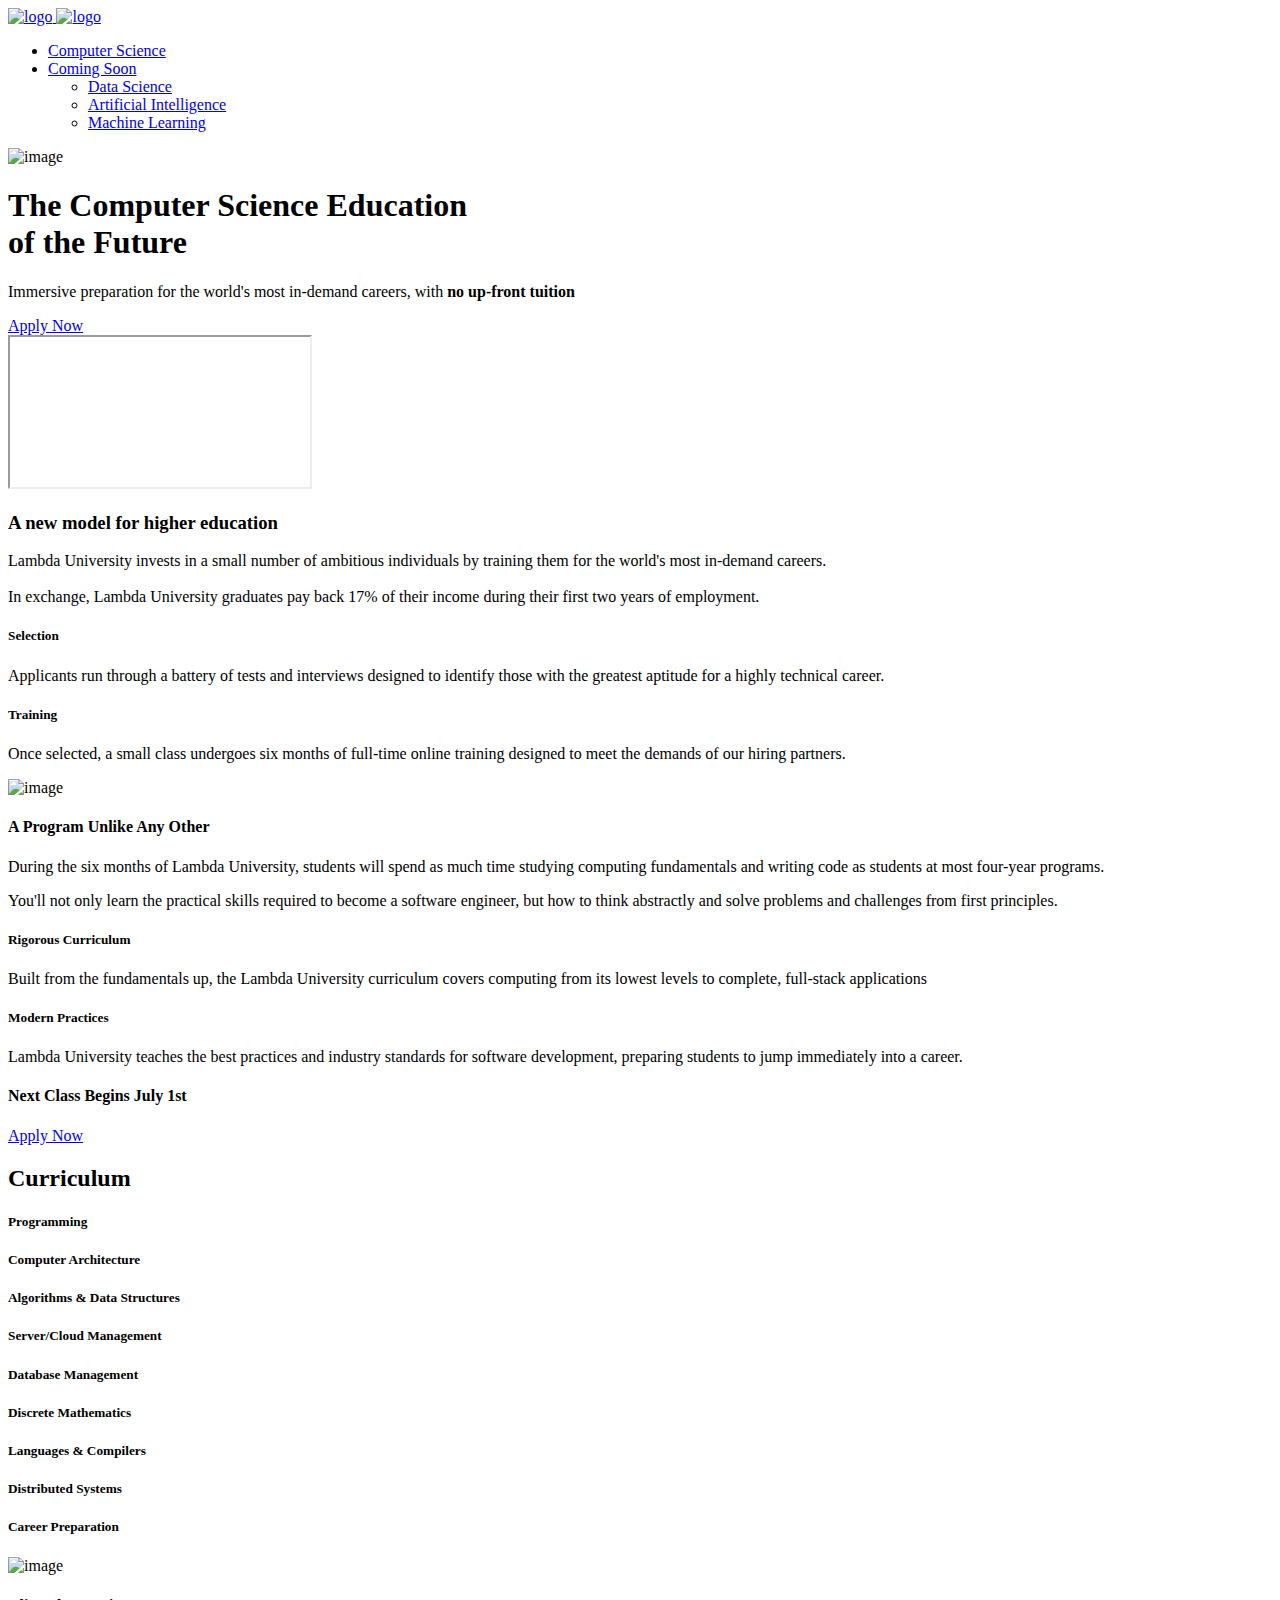
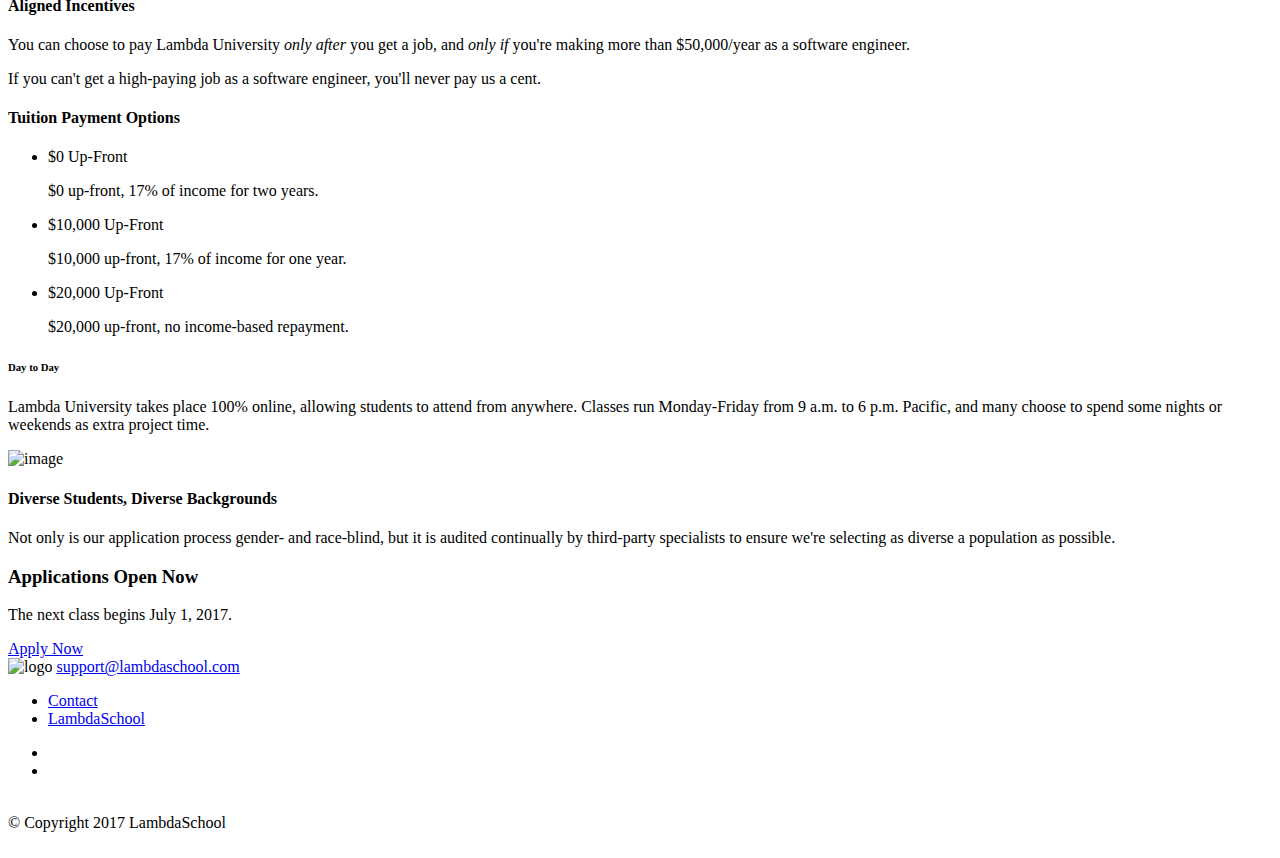
==== commit 5e1cfffe: "remove padding" ====
--- a/_layouts/default.html
+++ b/_layouts/default.html
@@ -3,7 +3,7 @@
 <html lang="en">
 <head>
 	<meta charset="utf-8">
-	<title>Lambda University</title>
+	<title>Lambda University - A New Model for Computer Science Education</title>
 	<meta name="description" content="The computer science degree of the future: no up-front tuition"/>
 	<meta name="viewport" content="width=device-width, initial-scale=1.0">
 	<link href="assets/css/socicon.css" rel="stylesheet" type="text/css" media="all">
@@ -146,6 +146,8 @@
 						<h4>A Program Unlike Any Other</h4>
 						<p class="lead">During the six months of Lambda University, students will spend as much time studying computing fundamentals and writing code as students at most four-year programs.<br>
 						</p>
+						<p class="lead">You'll not only learn the practical skills required to become a software engineer, but how to think abstractly and solve problems and challenges from first principles.<br>
+						</p>
 						<div class="feature col-sm-6">
 							<h5>Rigorous Curriculum</h5>
 							<p class="lead">
@@ -181,7 +183,7 @@
 
 			</section><a id="curriculum-header" class="in-page-link"></a>
 
-			<section class="height-20 bg--secondary">
+			<section class="height-20 bg--secondary no-padding">
 				<div class="container pos-vertical-center">
 					<div class="row">
 						<div class="col-sm-12 text-center">
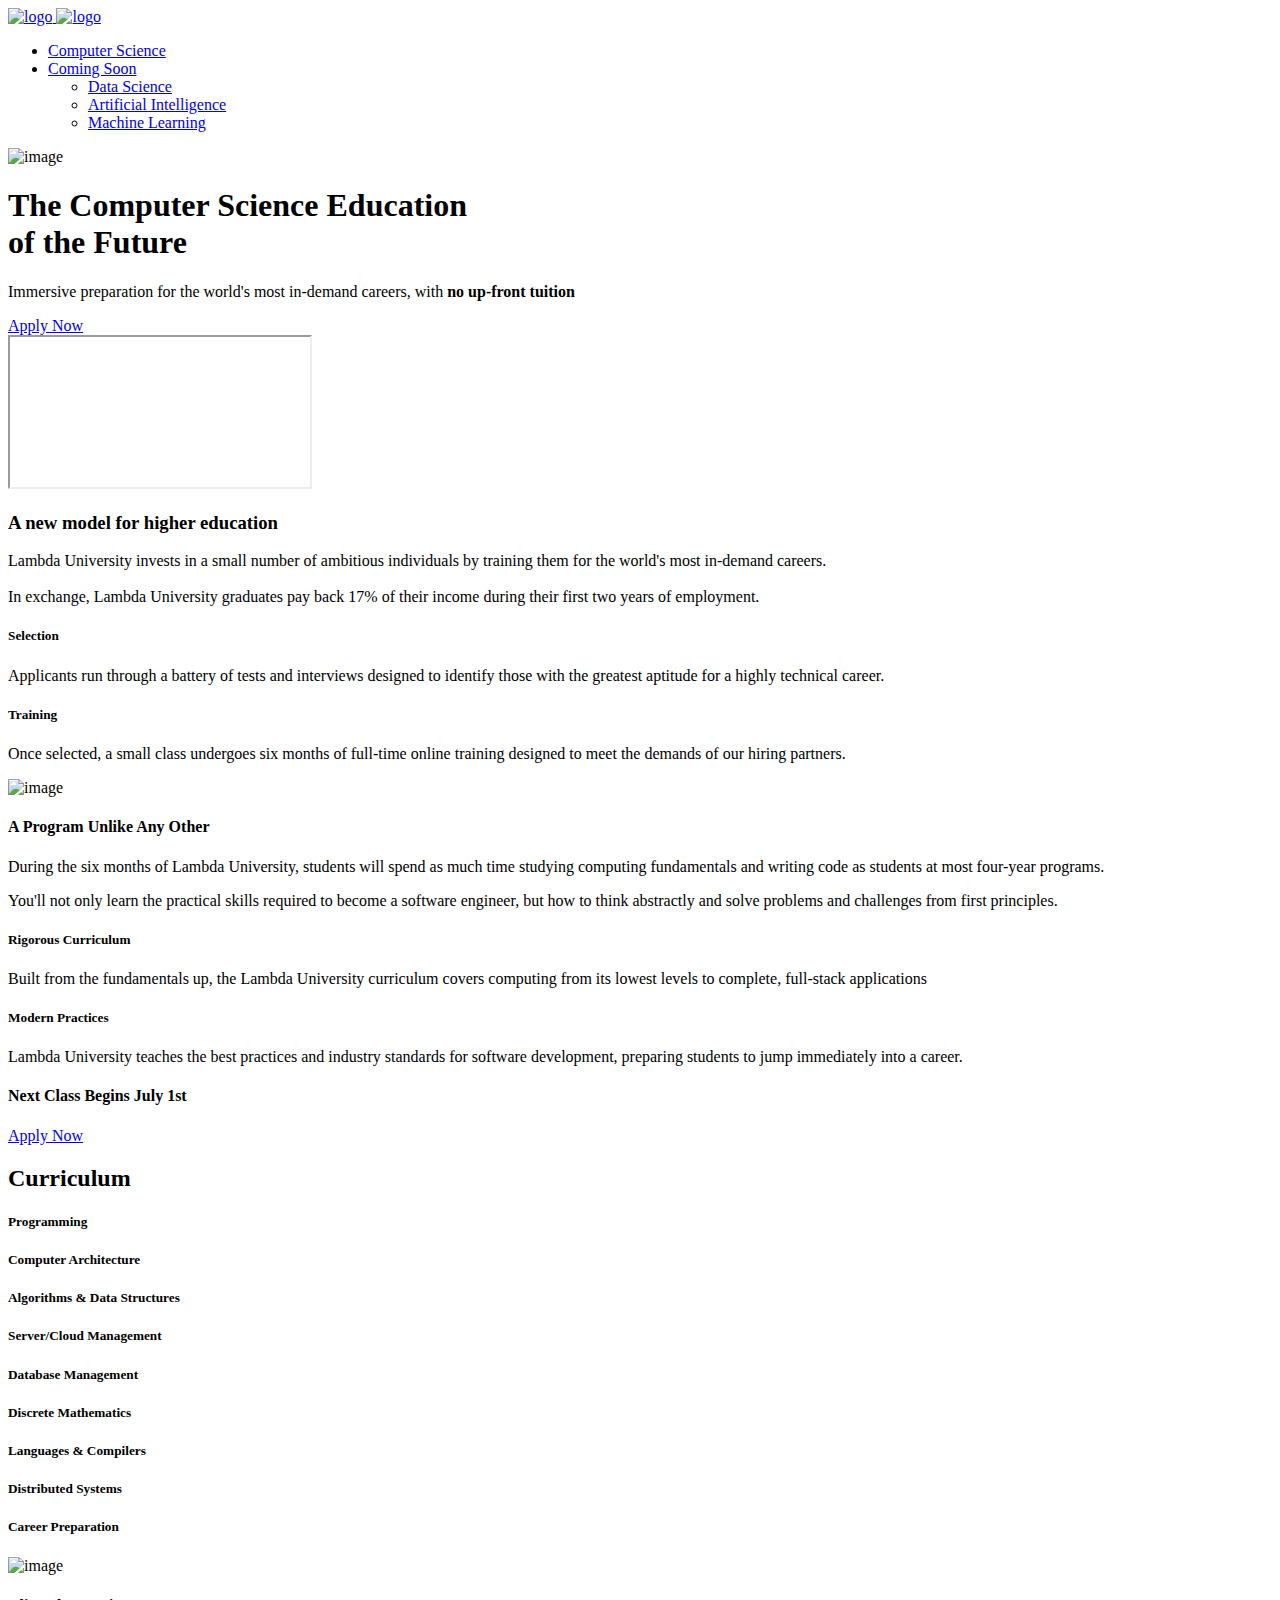
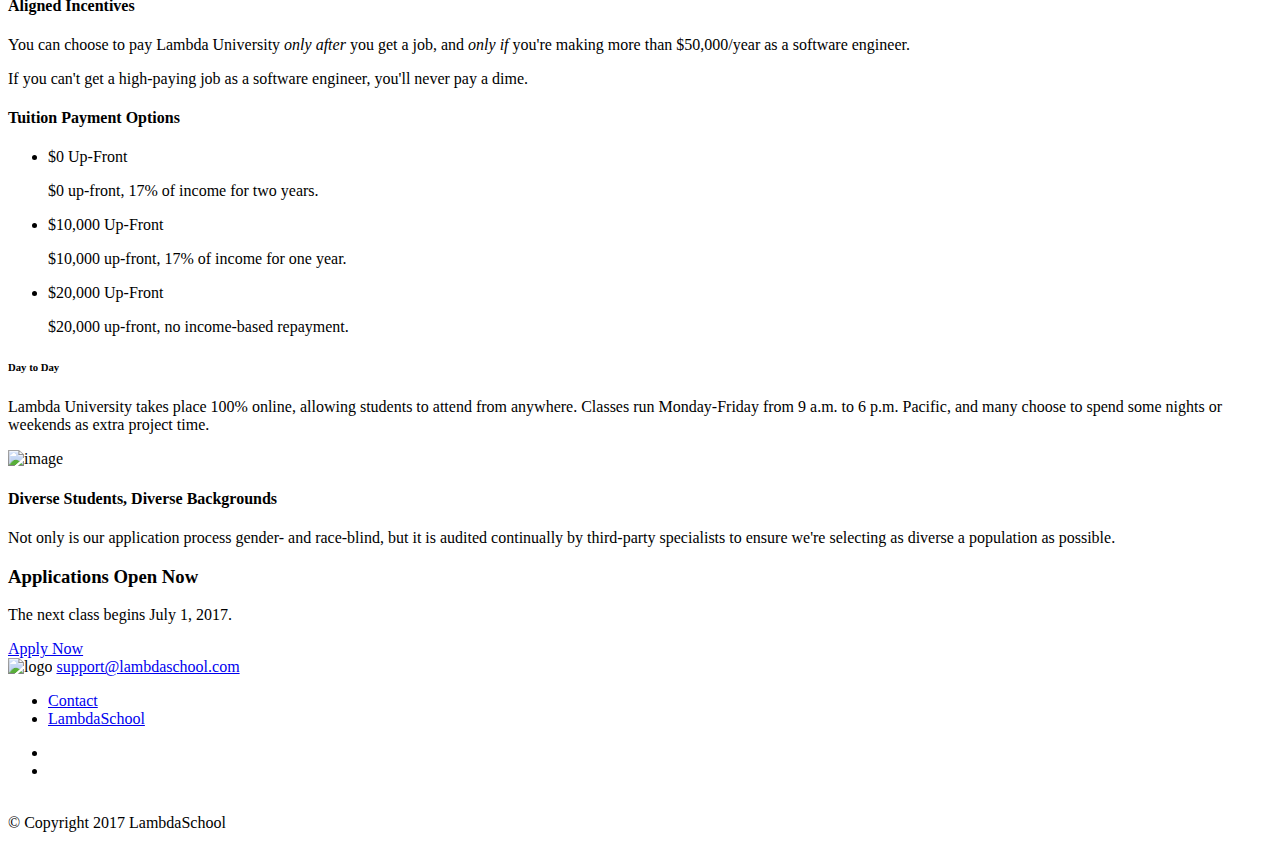
==== commit 9b908c79: "make changes" ====
--- a/_layouts/default.html
+++ b/_layouts/default.html
@@ -352,7 +352,7 @@
 		            				<h4>Aligned Incentives</h4>
 		            				<p class="lead">
 		            					You can choose to pay Lambda University <i>only after</i> you get a job, and <i>only if</i> you're making more than $50,000/year as a software engineer.</p>
-		            				<p class="lead">If you can't get a high-paying job as a software engineer, you'll never pay us a cent.</p>
+		            				<p class="lead">If you can't get a high-paying job as a software engineer, you'll never pay a dime.</p>
 		            				</div>
 		            			</div>
 
@@ -451,7 +451,7 @@
 		            							</div>
 		            						</div>
 		            					</section>
-		            					<footer class="footer-3 bg--white text-center-xs">
+		            					<footer class="footer-3 bg--white text-center-xs true-white">
 		            						<div class="col-sm-3">
 		            							<img alt="logo" class="logo" src="assets/img/lambdadark.png"> <span> </span> <a class="type--underline" href="#">support@lambdaschool.com</a>
 		            						</div>
@@ -483,4 +483,4 @@
 		            				<script src="assets/js/scripts.js"></script>
 		            				    <script> (function(i,s,o,g,r,a,m){i['GoogleAnalyticsObject']=r;i[r]=i[r]||function(){ (i[r].q=i[r].q||[]).push(arguments)},i[r].l=1*new Date();a=s.createElement(o), m=s.getElementsByTagName(o)[0];a.async=1;a.src=g;m.parentNode.insertBefore(a,m) })(window,document,'script','https://www.google-analytics.com/analytics.js','ga'); ga('create', 'UA-99177654-1', 'auto'); ga('send', 'pageview'); </script>
 		            			</body>
-		            			</html>
+		            			</html>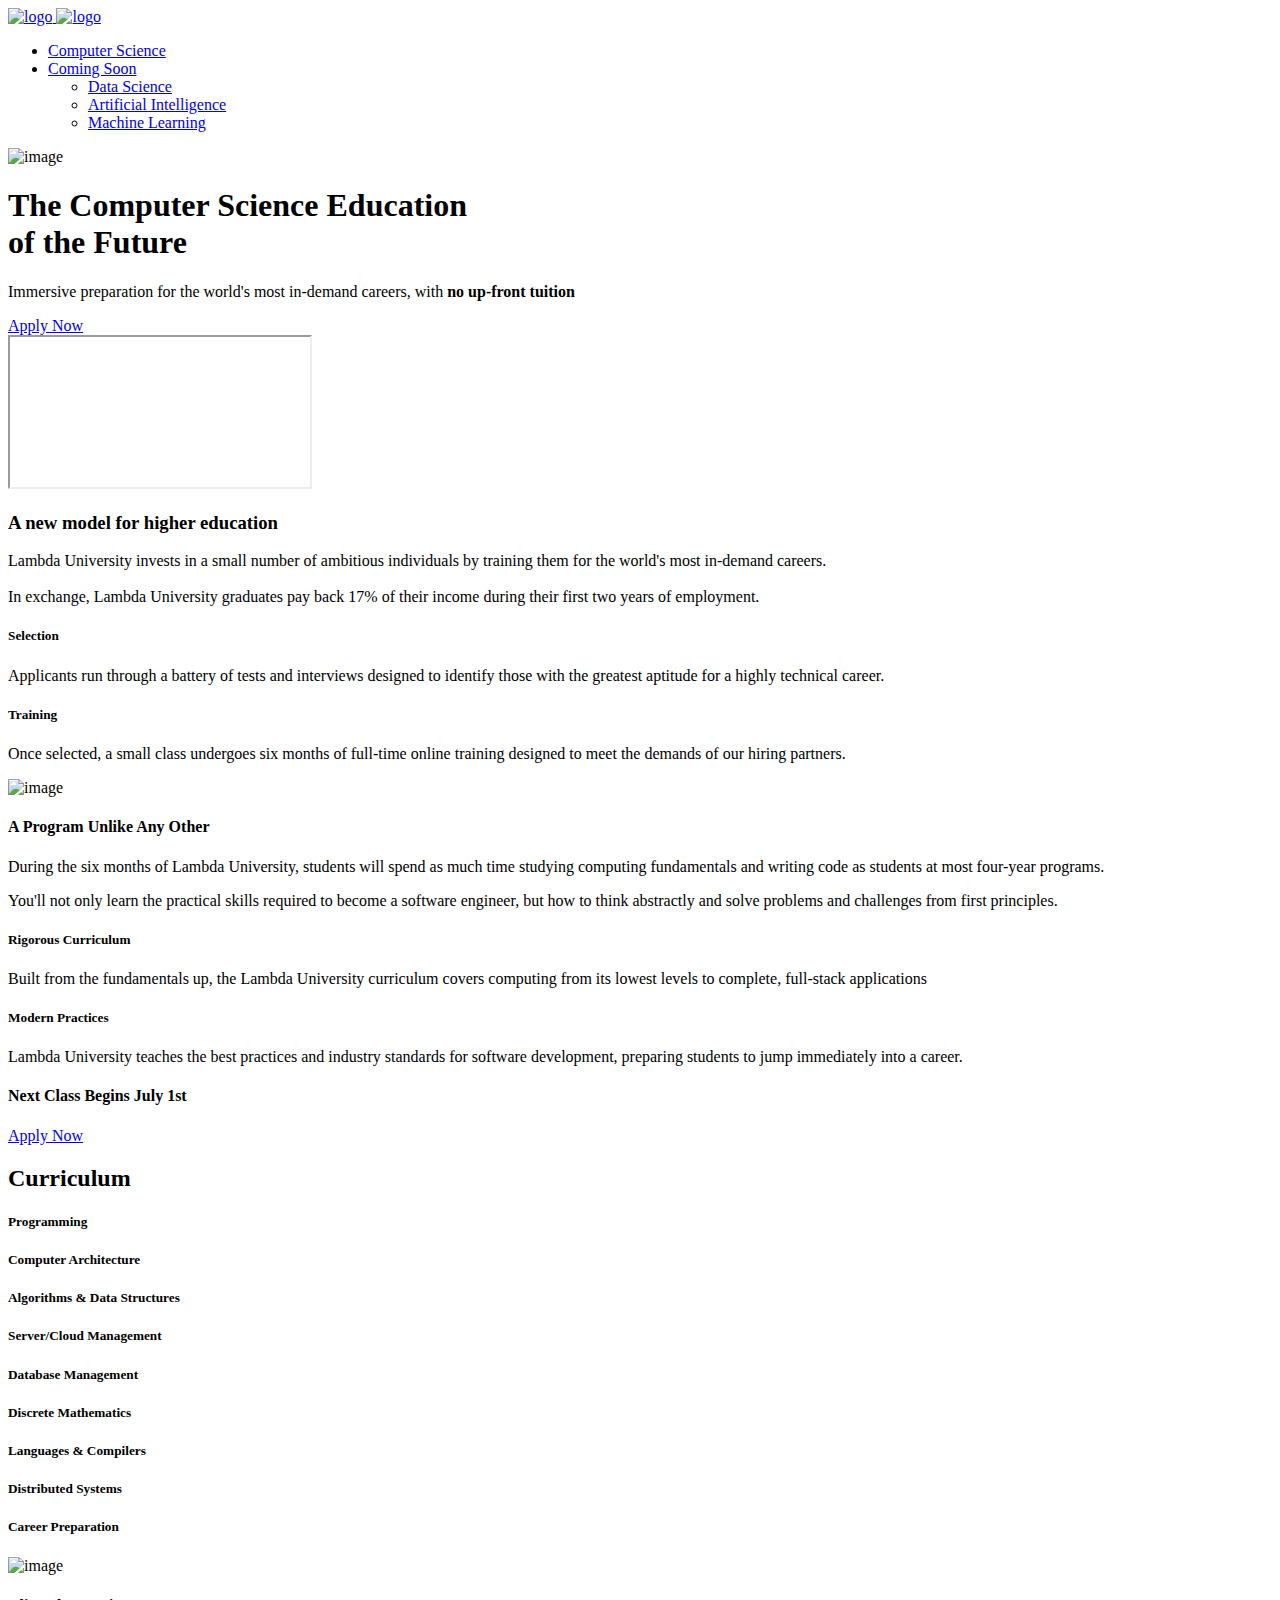
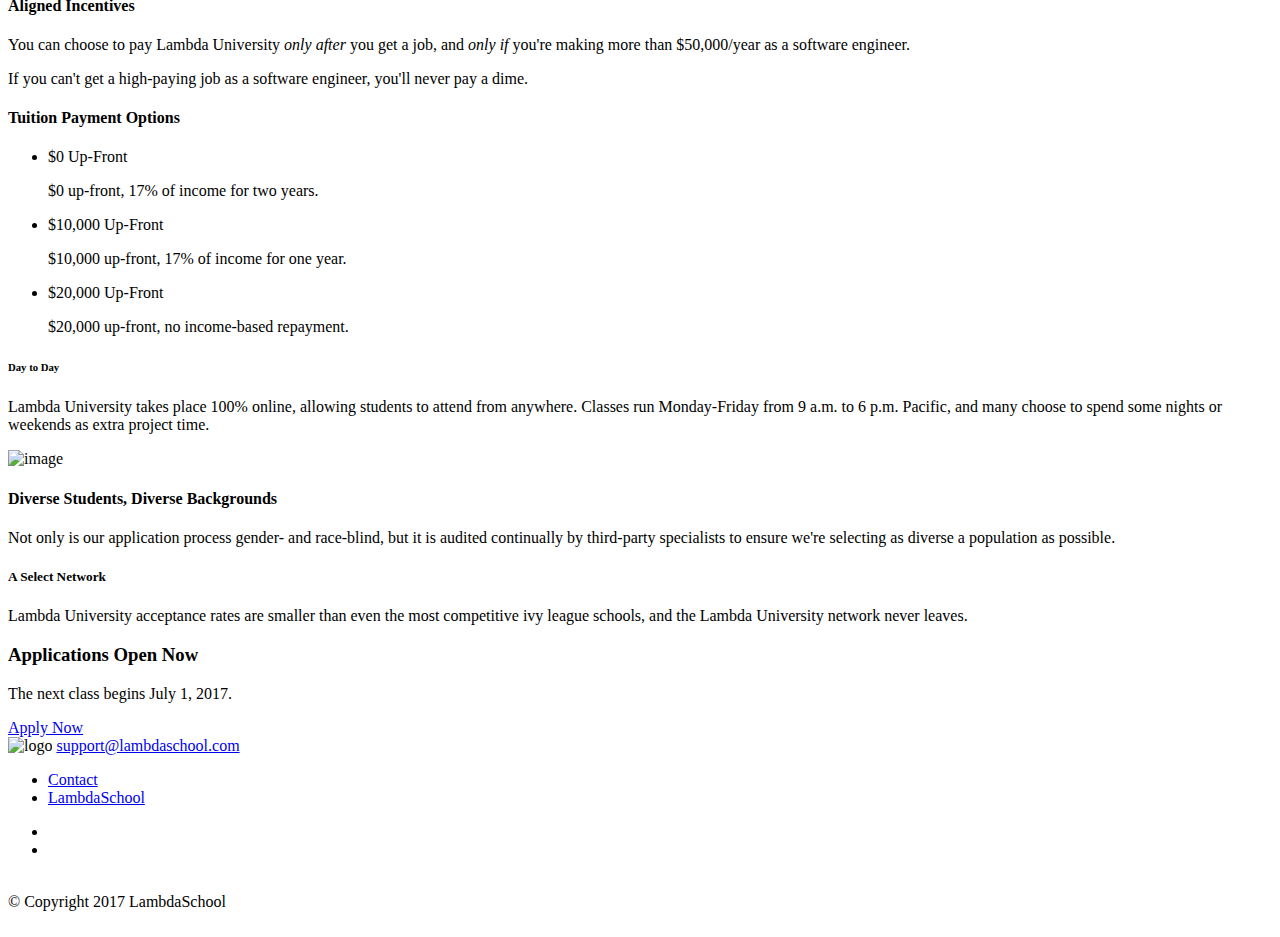
==== commit 3a8073fb: "update text" ====
--- a/_layouts/default.html
+++ b/_layouts/default.html
@@ -148,6 +148,7 @@
 						</p>
 						<p class="lead">You'll not only learn the practical skills required to become a software engineer, but how to think abstractly and solve problems and challenges from first principles.<br>
 						</p>
+						</p>
 						<div class="feature col-sm-6">
 							<h5>Rigorous Curriculum</h5>
 							<p class="lead">
@@ -428,6 +429,9 @@
 		            						<div class="col-md-5 col-md-push-7 col-sm-8 col-sm-push-4">
 		            							<h4>Diverse Students, Diverse Backgrounds</h4>
 		            							<p class="lead">Not only is our application process gender- and race-blind, but it is audited continually by third-party specialists to ensure we're selecting as diverse a population as possible.</p>
+		            							<h5>A Select Network</h5>
+		            							<p class="lead">Lambda University acceptance rates are smaller than even the most competitive ivy league schools, and the Lambda University network never leaves.
+		            							</p>
 
 		            						</div>
 		            					</div>
